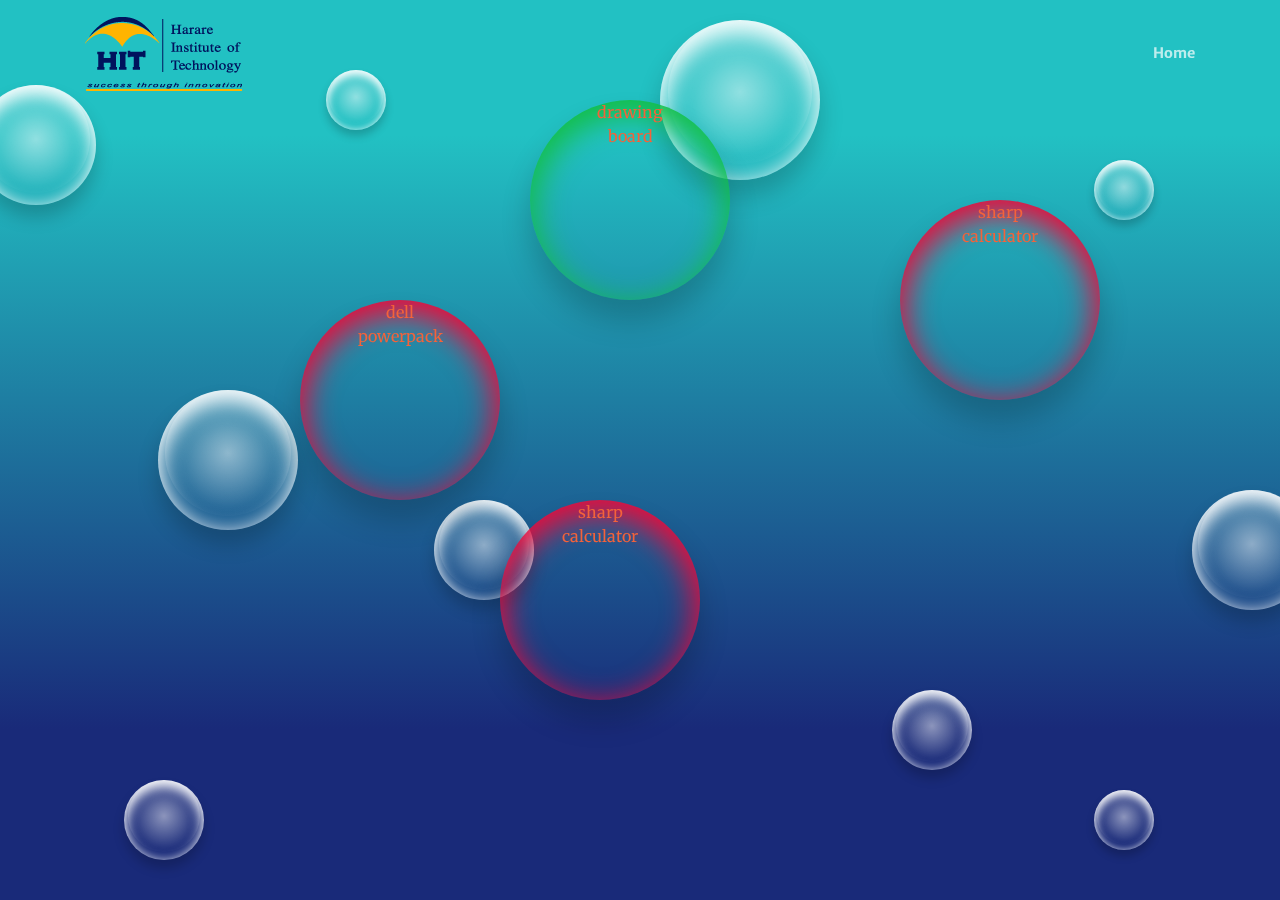
==== lostAndFound.html @ cfe98792 "added lost and found page" ====
<!DOCTYPE html>
<html lang="en">

<head>

	<meta charset="utf-8">
	<meta http-equiv="X-UA-Compatible" content="IE-edge">
	<meta name="viewport" content="width=device-width, initial-scale=1, shrink-to-fit=no">
	<meta name="description" content="Courses Page">
	<meta name="author" content="tatmush">

	<title>Just For Fun</title>

	<!-- favicon -->
	<link rel='icon' href="img/favicon.png" type='image/x-icon'/ >

	<!-- Font Awesome Icons -->
	<link href="vendor/fontawesome-free/css/all.min.css" rel="stylesheet" type="text/css">
	<link href="https://fontawesome.github.io/Font-Awesome/assets/font-awesome/css/font-awesome.css" rel="stylesheet">
	<link rel="stylesheet" href="https://cdnjs.cloudflare.com/ajax/libs/font-awesome/4.7.0/css/font-awesome.min.css">

	<!-- Google Fonts -->
	<link href="https://fonts.googleapis.com/css?family=Merriweather+Sans:400,700" rel="stylesheet">
	<link href='https://fonts.googleapis.com/css?family=Merriweather:400,300,300italic,400italic,700,700italic' rel='stylesheet' type='text/css'>

	<!-- Plugin CSS -->
	<link href="vendor/magnific-popup/magnific-popup.css" rel="stylesheet">

	<!-- Theme CSS - Includes Bootstrap -->
	<link href="css/creative.min.css" rel="stylesheet">
	<link rel="stylesheet" href="css/style.css">
	<link rel="stylesheet" type="text/css" href="css/bubbles.css">

</head>

<body id="page-top" >

	<!-- Navigation -->
	<nav class="navbar navbar-expand-lg navbar-light fixed-top py-3" id="mainNav">
		<div class="container">
			<a class="navbar-image js-scroll-trigger" href="#page-top"><img src="img/HIT_logo.png"></a>
			<a class="navbar-brand js-scroll-trigger" href="#page-top"></a>
			<button class="navbar-toggler navbar-toggler-right" type="button" data-toggle="collapse" data-target="#navbarResponsive" aria-controls="navbarResponsive" aria-expanded="false" aria-label="Toggle navigation">
				<span class="navbar-toggler-icon"></span>
			</button>
			<div class="collapse navbar-collapse" id="navbarResponsive">
				<ul class="navbar-nav ml-auto my-2 my-lg-0">
					<li class="nav-item">
        	  		<a class="nav-link js-scroll-trigger" href="index.html">Home</a>
				</ul>
			</div>
		</div>
	</nav>

	<div class="container h-100">
  		<div class="row h-100 align-items-center justify-content-center text-center">
  			<div class="col-lg-8 align-self-baseline">
  				<div id="background-wrap">
			    	<div id="b1" class="bubble x1"></div>
					    <div class="bubble x2"></div>
					    <div class="bubble x3"></div>
					    <div class="bubble x4"></div>
					    <div class="bubble x5"></div>
					    <div class="bubble x6"></div>
					    <div class="bubble x7"></div>
					    <div class="bubble x8"></div>
					    <div class="bubble x9"></div>
					    <div class="bubble x10"></div>
				</div>

  			</div>

  			<div id="background-wrap1">
  				<div class="bubbleNotFound" style="position: absolute; left: 500px; top: 500px;">
  					<a href="#" data-toggle="modal" data-target="#myModal">sharp<br>calculator</a>
  				</div>

  				<div class="bubbleNotFound" style="position: absolute; left: 300px; top: 300px;">
  					<a href="#" data-toggle="modal" data-target="#myModal1">dell<br>powerpack</a>
  				</div>

  				<div class="bubbleNotFound" style="position: absolute; left: 900px; top: 200px;">
  					<a href="#" data-toggle="modal" data-target="#myModal2">sharp<br>calculator</a>
  				</div>

  				<div class="bubbleFound" style="position: absolute; left: 530px; top: 100px;">
  					<a href="#" data-toggle="modal" data-target="#myModal3">drawing<br>board</a>
  				</div>


			</div>
  		</div>

  		<!-- Modals start here -->
  		<div class="modal fade modalClass" id="myModal" style="background-image: url('balloon-eye-iris.jpg'); background-size: cover;" >
		  <div class="modal-dialog modal-dialog-centered">
		    <div class="modal-content">

		      <!-- Modal Header -->
		      <div class="modal-header">
		        <h4 class="modal-title">Missing sharp calculator</h4>
		        <button type="button" class="close" data-dismiss="modal">&times;</button>
		      </div>

		      <!-- Modal body -->
		      <div class="modal-body">
		        <p>I lost my sharp calculator around the library area</p>
		        <p>If found please call +263 xxx xxx xxx</p>
		      </div>

		      <!-- Modal footer -->
		      <div class="modal-footer">
		        <button type="button" class="btn btn-danger" data-dismiss="modal">Close</button>
		      </div>

		    </div>
		  </div>
		</div>

		<div class="modal fade modalClass" id="myModal1" style="background-image: url('balloon-eye-iris.jpg'); background-size: cover;" >
		  <div class="modal-dialog modal-dialog-centered">
		    <div class="modal-content">

		      <!-- Modal Header -->
		      <div class="modal-header">
		        <h4 class="modal-title">Missing dell powerpack</h4>
		        <button type="button" class="close" data-dismiss="modal">&times;</button>
		      </div>

		      <!-- Modal body -->
		      <div class="modal-body">
		        <p>I lost my dell powerpack around the library area</p>
		        <p>If found please call +263 xxx xxx xxx</p>
		      </div>

		      <!-- Modal footer -->
		      <div class="modal-footer">
		        <button type="button" class="btn btn-danger" data-dismiss="modal">Close</button>
		      </div>

		    </div>
		  </div>
		</div>

		<div class="modal fade modalClass" id="myModal2" style="background-image: url('balloon-eye-iris.jpg'); background-size: cover;" >
		  <div class="modal-dialog modal-dialog-centered">
		    <div class="modal-content">

		      <!-- Modal Header -->
		      <div class="modal-header">
		        <h4 class="modal-title">Missing dell powerpack</h4>
		        <button type="button" class="close" data-dismiss="modal">&times;</button>
		      </div>

		      <!-- Modal body -->
		      <div class="modal-body">
		        <p>I lost my dell powerpack around the library area</p>
		        <p>If found please call +263 xxx xxx xxx</p>
		      </div>

		      <!-- Modal footer -->
		      <div class="modal-footer">
		        <button type="button" class="btn btn-danger" data-dismiss="modal">Close</button>
		      </div>

		    </div>
		  </div>
		</div>

		<div class="modal fade modalClass" id="myModal3" style="background-image: url('balloon-eye-iris.jpg'); background-size: cover;" >
		  <div class="modal-dialog modal-dialog-centered">
		    <div class="modal-content">

		      <!-- Modal Header -->
		      <div class="modal-header">
		        <h4 class="modal-title">Found drawing board</h4>
		        <button type="button" class="close" data-dismiss="modal">&times;</button>
		      </div>

		      <!-- Modal body -->
		      <div class="modal-body">
		        <p>Found a drawing board around the canteen area</p>
		        <p>call +263 xxx xxx xxx</p>
		      </div>

		      <!-- Modal footer -->
		      <div class="modal-footer">
		        <button type="button" class="btn btn-danger" data-dismiss="modal">Close</button>
		      </div>

		    </div>
		  </div>
		</div>


  	</div>


	<!-- <script src="vendor/jquery-easing/jquery.easing.min.js"></script>
	<script src="vendor/bootstrap/js/bootstrap.bundle.min.js"></script>

	<script src="vendor/magnific-popup/jquery.magnific-popup.min.js"></script>
 -->
 	<script src="https://code.jquery.com/jquery-3.2.1.slim.min.js" integrity="sha384-KJ3o2DKtIkvYIK3UENzmM7KCkRr/rE9/Qpg6aAZGJwFDMVNA/GpGFF93hXpG5KkN" crossorigin="anonymous"></script>
	<script src="https://cdnjs.cloudflare.com/ajax/libs/popper.js/1.12.9/umd/popper.min.js" integrity="sha384-ApNbgh9B+Y1QKtv3Rn7W3mgPxhU9K/ScQsAP7hUibX39j7fakFPskvXusvfa0b4Q" crossorigin="anonymous"></script>
	<script src="https://maxcdn.bootstrapcdn.com/bootstrap/4.0.0/js/bootstrap.min.js" integrity="sha384-JZR6Spejh4U02d8jOt6vLEHfe/JQGiRRSQQxSfFWpi1MquVdAyjUar5+76PVCmYl" crossorigin="anonymous"></script>
	<!-- Custom scripts for this template -->
	
	<script>
		$("#menu-toggle").click(function(e) {
		  e.preventDefault();
		  $("#wrapper").toggleClass("toggled");
		});
	</script>
	
</body>

</html>
---- vendor/fontawesome-free/css/all.min.css ----
.fa,.fab,.fal,.far,.fas{-moz-osx-font-smoothing:grayscale;-webkit-font-smoothing:antialiased;display:inline-block;font-style:normal;font-variant:normal;text-rendering:auto;line-height:1}.fa-lg{font-size:1.33333em;line-height:.75em;vertical-align:-.0667em}.fa-xs{font-size:.75em}.fa-sm{font-size:.875em}.fa-1x{font-size:1em}.fa-2x{font-size:2em}.fa-3x{font-size:3em}.fa-4x{font-size:4em}.fa-5x{font-size:5em}.fa-6x{font-size:6em}.fa-7x{font-size:7em}.fa-8x{font-size:8em}.fa-9x{font-size:9em}.fa-10x{font-size:10em}.fa-fw{text-align:center;width:1.25em}.fa-ul{list-style-type:none;margin-left:2.5em;padding-left:0}.fa-ul>li{position:relative}.fa-li{left:-2em;position:absolute;text-align:center;width:2em;line-height:inherit}.fa-border{border:.08em solid #eee;border-radius:.1em;padding:.2em .25em .15em}.fa-pull-left{float:left}.fa-pull-right{float:right}.fa.fa-pull-left,.fab.fa-pull-left,.fal.fa-pull-left,.far.fa-pull-left,.fas.fa-pull-left{margin-right:.3em}.fa.fa-pull-right,.fab.fa-pull-right,.fal.fa-pull-right,.far.fa-pull-right,.fas.fa-pull-right{margin-left:.3em}.fa-spin{animation:fa-spin 2s infinite linear}.fa-pulse{animation:fa-spin 1s infinite steps(8)}@keyframes fa-spin{0%{transform:rotate(0deg)}to{transform:rotate(1turn)}}.fa-rotate-90{-ms-filter:"progid:DXImageTransform.Microsoft.BasicImage(rotation=1)";transform:rotate(90deg)}.fa-rotate-180{-ms-filter:"progid:DXImageTransform.Microsoft.BasicImage(rotation=2)";transform:rotate(180deg)}.fa-rotate-270{-ms-filter:"progid:DXImageTransform.Microsoft.BasicImage(rotation=3)";transform:rotate(270deg)}.fa-flip-horizontal{-ms-filter:"progid:DXImageTransform.Microsoft.BasicImage(rotation=0, mirror=1)";transform:scaleX(-1)}.fa-flip-vertical{transform:scaleY(-1)}.fa-flip-both,.fa-flip-horizontal.fa-flip-vertical,.fa-flip-vertical{-ms-filter:"progid:DXImageTransform.Microsoft.BasicImage(rotation=2, mirror=1)"}.fa-flip-both,.fa-flip-horizontal.fa-flip-vertical{transform:scale(-1)}:root .fa-flip-both,:root .fa-flip-horizontal,:root .fa-flip-vertical,:root .fa-rotate-90,:root .fa-rotate-180,:root .fa-rotate-270{filter:none}.fa-stack{display:inline-block;height:2em;line-height:2em;position:relative;vertical-align:middle;width:2.5em}.fa-stack-1x,.fa-stack-2x{left:0;position:absolute;text-align:center;width:100%}.fa-stack-1x{line-height:inherit}.fa-stack-2x{font-size:2em}.fa-inverse{color:#fff}.fa-500px:before{content:"\f26e"}.fa-accessible-icon:before{content:"\f368"}.fa-accusoft:before{content:"\f369"}.fa-acquisitions-incorporated:before{content:"\f6af"}.fa-ad:before{content:"\f641"}.fa-address-book:before{content:"\f2b9"}.fa-address-card:before{content:"\f2bb"}.fa-adjust:before{content:"\f042"}.fa-adn:before{content:"\f170"}.fa-adobe:before{content:"\f778"}.fa-adversal:before{content:"\f36a"}.fa-affiliatetheme:before{content:"\f36b"}.fa-air-freshener:before{content:"\f5d0"}.fa-algolia:before{content:"\f36c"}.fa-align-center:before{content:"\f037"}.fa-align-justify:before{content:"\f039"}.fa-align-left:before{content:"\f036"}.fa-align-right:before{content:"\f038"}.fa-alipay:before{content:"\f642"}.fa-allergies:before{content:"\f461"}.fa-amazon:before{content:"\f270"}.fa-amazon-pay:before{content:"\f42c"}.fa-ambulance:before{content:"\f0f9"}.fa-american-sign-language-interpreting:before{content:"\f2a3"}.fa-amilia:before{content:"\f36d"}.fa-anchor:before{content:"\f13d"}.fa-android:before{content:"\f17b"}.fa-angellist:before{content:"\f209"}.fa-angle-double-down:before{content:"\f103"}.fa-angle-double-left:before{content:"\f100"}.fa-angle-double-right:before{content:"\f101"}.fa-angle-double-up:before{content:"\f102"}.fa-angle-down:before{content:"\f107"}.fa-angle-left:before{content:"\f104"}.fa-angle-right:before{content:"\f105"}.fa-angle-up:before{content:"\f106"}.fa-angry:before{content:"\f556"}.fa-angrycreative:before{content:"\f36e"}.fa-angular:before{content:"\f420"}.fa-ankh:before{content:"\f644"}.fa-app-store:before{content:"\f36f"}.fa-app-store-ios:before{content:"\f370"}.fa-apper:before{content:"\f371"}.fa-apple:before{content:"\f179"}.fa-apple-alt:before{content:"\f5d1"}.fa-apple-pay:before{content:"\f415"}.fa-archive:before{content:"\f187"}.fa-archway:before{content:"\f557"}.fa-arrow-alt-circle-down:before{content:"\f358"}.fa-arrow-alt-circle-left:before{content:"\f359"}.fa-arrow-alt-circle-right:before{content:"\f35a"}.fa-arrow-alt-circle-up:before{content:"\f35b"}.fa-arrow-circle-down:before{content:"\f0ab"}.fa-arrow-circle-left:before{content:"\f0a8"}.fa-arrow-circle-right:before{content:"\f0a9"}.fa-arrow-circle-up:before{content:"\f0aa"}.fa-arrow-down:before{content:"\f063"}.fa-arrow-left:before{content:"\f060"}.fa-arrow-right:before{content:"\f061"}.fa-arrow-up:before{content:"\f062"}.fa-arrows-alt:before{content:"\f0b2"}.fa-arrows-alt-h:before{content:"\f337"}.fa-arrows-alt-v:before{content:"\f338"}.fa-artstation:before{content:"\f77a"}.fa-assistive-listening-systems:before{content:"\f2a2"}.fa-asterisk:before{content:"\f069"}.fa-asymmetrik:before{content:"\f372"}.fa-at:before{content:"\f1fa"}.fa-atlas:before{content:"\f558"}.fa-atlassian:before{content:"\f77b"}.fa-atom:before{content:"\f5d2"}.fa-audible:before{content:"\f373"}.fa-audio-description:before{content:"\f29e"}.fa-autoprefixer:before{content:"\f41c"}.fa-avianex:before{content:"\f374"}.fa-aviato:before{content:"\f421"}.fa-award:before{content:"\f559"}.fa-aws:before{content:"\f375"}.fa-baby:before{content:"\f77c"}.fa-baby-carriage:before{content:"\f77d"}.fa-backspace:before{content:"\f55a"}.fa-backward:before{content:"\f04a"}.fa-bacon:before{content:"\f7e5"}.fa-balance-scale:before{content:"\f24e"}.fa-ban:before{content:"\f05e"}.fa-band-aid:before{content:"\f462"}.fa-bandcamp:before{content:"\f2d5"}.fa-barcode:before{content:"\f02a"}.fa-bars:before{content:"\f0c9"}.fa-baseball-ball:before{content:"\f433"}.fa-basketball-ball:before{content:"\f434"}.fa-bath:before{content:"\f2cd"}.fa-battery-empty:before{content:"\f244"}.fa-battery-full:before{content:"\f240"}.fa-battery-half:before{content:"\f242"}.fa-battery-quarter:before{content:"\f243"}.fa-battery-three-quarters:before{content:"\f241"}.fa-bed:before{content:"\f236"}.fa-beer:before{content:"\f0fc"}.fa-behance:before{content:"\f1b4"}.fa-behance-square:before{content:"\f1b5"}.fa-bell:before{content:"\f0f3"}.fa-bell-slash:before{content:"\f1f6"}.fa-bezier-curve:before{content:"\f55b"}.fa-bible:before{content:"\f647"}.fa-bicycle:before{content:"\f206"}.fa-bimobject:before{content:"\f378"}.fa-binoculars:before{content:"\f1e5"}.fa-biohazard:before{content:"\f780"}.fa-birthday-cake:before{content:"\f1fd"}.fa-bitbucket:before{content:"\f171"}.fa-bitcoin:before{content:"\f379"}.fa-bity:before{content:"\f37a"}.fa-black-tie:before{content:"\f27e"}.fa-blackberry:before{content:"\f37b"}.fa-blender:before{content:"\f517"}.fa-blender-phone:before{content:"\f6b6"}.fa-blind:before{content:"\f29d"}.fa-blog:before{content:"\f781"}.fa-blogger:before{content:"\f37c"}.fa-blogger-b:before{content:"\f37d"}.fa-bluetooth:before{content:"\f293"}.fa-bluetooth-b:before{content:"\f294"}.fa-bold:before{content:"\f032"}.fa-bolt:before{content:"\f0e7"}.fa-bomb:before{content:"\f1e2"}.fa-bone:before{content:"\f5d7"}.fa-bong:before{content:"\f55c"}.fa-book:before{content:"\f02d"}.fa-book-dead:before{content:"\f6b7"}.fa-book-medical:before{content:"\f7e6"}.fa-book-open:before{content:"\f518"}.fa-book-reader:before{content:"\f5da"}.fa-bookmark:before{content:"\f02e"}.fa-bowling-ball:before{content:"\f436"}.fa-box:before{content:"\f466"}.fa-box-open:before{content:"\f49e"}.fa-boxes:before{content:"\f468"}.fa-braille:before{content:"\f2a1"}.fa-brain:before{content:"\f5dc"}.fa-bread-slice:before{content:"\f7ec"}.fa-briefcase:before{content:"\f0b1"}.fa-briefcase-medical:before{content:"\f469"}.fa-broadcast-tower:before{content:"\f519"}.fa-broom:before{content:"\f51a"}.fa-brush:before{content:"\f55d"}.fa-btc:before{content:"\f15a"}.fa-bug:before{content:"\f188"}.fa-building:before{content:"\f1ad"}.fa-bullhorn:before{content:"\f0a1"}.fa-bullseye:before{content:"\f140"}.fa-burn:before{content:"\f46a"}.fa-buromobelexperte:before{content:"\f37f"}.fa-bus:before{content:"\f207"}.fa-bus-alt:before{content:"\f55e"}.fa-business-time:before{content:"\f64a"}.fa-buysellads:before{content:"\f20d"}.fa-calculator:before{content:"\f1ec"}.fa-calendar:before{content:"\f133"}.fa-calendar-alt:before{content:"\f073"}.fa-calendar-check:before{content:"\f274"}.fa-calendar-day:before{content:"\f783"}.fa-calendar-minus:before{content:"\f272"}.fa-calendar-plus:before{content:"\f271"}.fa-calendar-times:before{content:"\f273"}.fa-calendar-week:before{content:"\f784"}.fa-camera:before{content:"\f030"}.fa-camera-retro:before{content:"\f083"}.fa-campground:before{content:"\f6bb"}.fa-canadian-maple-leaf:before{content:"\f785"}.fa-candy-cane:before{content:"\f786"}.fa-cannabis:before{content:"\f55f"}.fa-capsules:before{content:"\f46b"}.fa-car:before{content:"\f1b9"}.fa-car-alt:before{content:"\f5de"}.fa-car-battery:before{content:"\f5df"}.fa-car-crash:before{content:"\f5e1"}.fa-car-side:before{content:"\f5e4"}.fa-caret-down:before{content:"\f0d7"}.fa-caret-left:before{content:"\f0d9"}.fa-caret-right:before{content:"\f0da"}.fa-caret-square-down:before{content:"\f150"}.fa-caret-square-left:before{content:"\f191"}.fa-caret-square-right:before{content:"\f152"}.fa-caret-square-up:before{content:"\f151"}.fa-caret-up:before{content:"\f0d8"}.fa-carrot:before{content:"\f787"}.fa-cart-arrow-down:before{content:"\f218"}.fa-cart-plus:before{content:"\f217"}.fa-cash-register:before{content:"\f788"}.fa-cat:before{content:"\f6be"}.fa-cc-amazon-pay:before{content:"\f42d"}.fa-cc-amex:before{content:"\f1f3"}.fa-cc-apple-pay:before{content:"\f416"}.fa-cc-diners-club:before{content:"\f24c"}.fa-cc-discover:before{content:"\f1f2"}.fa-cc-jcb:before{content:"\f24b"}.fa-cc-mastercard:before{content:"\f1f1"}.fa-cc-paypal:before{content:"\f1f4"}.fa-cc-stripe:before{content:"\f1f5"}.fa-cc-visa:before{content:"\f1f0"}.fa-centercode:before{content:"\f380"}.fa-centos:before{content:"\f789"}.fa-certificate:before{content:"\f0a3"}.fa-chair:before{content:"\f6c0"}.fa-chalkboard:before{content:"\f51b"}.fa-chalkboard-teacher:before{content:"\f51c"}.fa-charging-station:before{content:"\f5e7"}.fa-chart-area:before{content:"\f1fe"}.fa-chart-bar:before{content:"\f080"}.fa-chart-line:before{content:"\f201"}.fa-chart-pie:before{content:"\f200"}.fa-check:before{content:"\f00c"}.fa-check-circle:before{content:"\f058"}.fa-check-double:before{content:"\f560"}.fa-check-square:before{content:"\f14a"}.fa-cheese:before{content:"\f7ef"}.fa-chess:before{content:"\f439"}.fa-chess-bishop:before{content:"\f43a"}.fa-chess-board:before{content:"\f43c"}.fa-chess-king:before{content:"\f43f"}.fa-chess-knight:before{content:"\f441"}.fa-chess-pawn:before{content:"\f443"}.fa-chess-queen:before{content:"\f445"}.fa-chess-rook:before{content:"\f447"}.fa-chevron-circle-down:before{content:"\f13a"}.fa-chevron-circle-left:before{content:"\f137"}.fa-chevron-circle-right:before{content:"\f138"}.fa-chevron-circle-up:before{content:"\f139"}.fa-chevron-down:before{content:"\f078"}.fa-chevron-left:before{content:"\f053"}.fa-chevron-right:before{content:"\f054"}.fa-chevron-up:before{content:"\f077"}.fa-child:before{content:"\f1ae"}.fa-chrome:before{content:"\f268"}.fa-church:before{content:"\f51d"}.fa-circle:before{content:"\f111"}.fa-circle-notch:before{content:"\f1ce"}.fa-city:before{content:"\f64f"}.fa-clinic-medical:before{content:"\f7f2"}.fa-clipboard:before{content:"\f328"}.fa-clipboard-check:before{content:"\f46c"}.fa-clipboard-list:before{content:"\f46d"}.fa-clock:before{content:"\f017"}.fa-clone:before{content:"\f24d"}.fa-closed-captioning:before{content:"\f20a"}.fa-cloud:before{content:"\f0c2"}.fa-cloud-download-alt:before{content:"\f381"}.fa-cloud-meatball:before{content:"\f73b"}.fa-cloud-moon:before{content:"\f6c3"}.fa-cloud-moon-rain:before{content:"\f73c"}.fa-cloud-rain:before{content:"\f73d"}.fa-cloud-showers-heavy:before{content:"\f740"}.fa-cloud-sun:before{content:"\f6c4"}.fa-cloud-sun-rain:before{content:"\f743"}.fa-cloud-upload-alt:before{content:"\f382"}.fa-cloudscale:before{content:"\f383"}.fa-cloudsmith:before{content:"\f384"}.fa-cloudversify:before{content:"\f385"}.fa-cocktail:before{content:"\f561"}.fa-code:before{content:"\f121"}.fa-code-branch:before{content:"\f126"}.fa-codepen:before{content:"\f1cb"}.fa-codiepie:before{content:"\f284"}.fa-coffee:before{content:"\f0f4"}.fa-cog:before{content:"\f013"}.fa-cogs:before{content:"\f085"}.fa-coins:before{content:"\f51e"}.fa-columns:before{content:"\f0db"}.fa-comment:before{content:"\f075"}.fa-comment-alt:before{content:"\f27a"}.fa-comment-dollar:before{content:"\f651"}.fa-comment-dots:before{content:"\f4ad"}.fa-comment-medical:before{content:"\f7f5"}.fa-comment-slash:before{content:"\f4b3"}.fa-comments:before{content:"\f086"}.fa-comments-dollar:before{content:"\f653"}.fa-compact-disc:before{content:"\f51f"}.fa-compass:before{content:"\f14e"}.fa-compress:before{content:"\f066"}.fa-compress-arrows-alt:before{content:"\f78c"}.fa-concierge-bell:before{content:"\f562"}.fa-confluence:before{content:"\f78d"}.fa-connectdevelop:before{content:"\f20e"}.fa-contao:before{content:"\f26d"}.fa-cookie:before{content:"\f563"}.fa-cookie-bite:before{content:"\f564"}.fa-copy:before{content:"\f0c5"}.fa-copyright:before{content:"\f1f9"}.fa-couch:before{content:"\f4b8"}.fa-cpanel:before{content:"\f388"}.fa-creative-commons:before{content:"\f25e"}.fa-creative-commons-by:before{content:"\f4e7"}.fa-creative-commons-nc:before{content:"\f4e8"}.fa-creative-commons-nc-eu:before{content:"\f4e9"}.fa-creative-commons-nc-jp:before{content:"\f4ea"}.fa-creative-commons-nd:before{content:"\f4eb"}.fa-creative-commons-pd:before{content:"\f4ec"}.fa-creative-commons-pd-alt:before{content:"\f4ed"}.fa-creative-commons-remix:before{content:"\f4ee"}.fa-creative-commons-sa:before{content:"\f4ef"}.fa-creative-commons-sampling:before{content:"\f4f0"}.fa-creative-commons-sampling-plus:before{content:"\f4f1"}.fa-creative-commons-share:before{content:"\f4f2"}.fa-creative-commons-zero:before{content:"\f4f3"}.fa-credit-card:before{content:"\f09d"}.fa-critical-role:before{content:"\f6c9"}.fa-crop:before{content:"\f125"}.fa-crop-alt:before{content:"\f565"}.fa-cross:before{content:"\f654"}.fa-crosshairs:before{content:"\f05b"}.fa-crow:before{content:"\f520"}.fa-crown:before{content:"\f521"}.fa-crutch:before{content:"\f7f7"}.fa-css3:before{content:"\f13c"}.fa-css3-alt:before{content:"\f38b"}.fa-cube:before{content:"\f1b2"}.fa-cubes:before{content:"\f1b3"}.fa-cut:before{content:"\f0c4"}.fa-cuttlefish:before{content:"\f38c"}.fa-d-and-d:before{content:"\f38d"}.fa-d-and-d-beyond:before{content:"\f6ca"}.fa-dashcube:before{content:"\f210"}.fa-database:before{content:"\f1c0"}.fa-deaf:before{content:"\f2a4"}.fa-delicious:before{content:"\f1a5"}.fa-democrat:before{content:"\f747"}.fa-deploydog:before{content:"\f38e"}.fa-deskpro:before{content:"\f38f"}.fa-desktop:before{content:"\f108"}.fa-dev:before{content:"\f6cc"}.fa-deviantart:before{content:"\f1bd"}.fa-dharmachakra:before{content:"\f655"}.fa-dhl:before{content:"\f790"}.fa-diagnoses:before{content:"\f470"}.fa-diaspora:before{content:"\f791"}.fa-dice:before{content:"\f522"}.fa-dice-d20:before{content:"\f6cf"}.fa-dice-d6:before{content:"\f6d1"}.fa-dice-five:before{content:"\f523"}.fa-dice-four:before{content:"\f524"}.fa-dice-one:before{content:"\f525"}.fa-dice-six:before{content:"\f526"}.fa-dice-three:before{content:"\f527"}.fa-dice-two:before{content:"\f528"}.fa-digg:before{content:"\f1a6"}.fa-digital-ocean:before{content:"\f391"}.fa-digital-tachograph:before{content:"\f566"}.fa-directions:before{content:"\f5eb"}.fa-discord:before{content:"\f392"}.fa-discourse:before{content:"\f393"}.fa-divide:before{content:"\f529"}.fa-dizzy:before{content:"\f567"}.fa-dna:before{content:"\f471"}.fa-dochub:before{content:"\f394"}.fa-docker:before{content:"\f395"}.fa-dog:before{content:"\f6d3"}.fa-dollar-sign:before{content:"\f155"}.fa-dolly:before{content:"\f472"}.fa-dolly-flatbed:before{content:"\f474"}.fa-donate:before{content:"\f4b9"}.fa-door-closed:before{content:"\f52a"}.fa-door-open:before{content:"\f52b"}.fa-dot-circle:before{content:"\f192"}.fa-dove:before{content:"\f4ba"}.fa-download:before{content:"\f019"}.fa-draft2digital:before{content:"\f396"}.fa-drafting-compass:before{content:"\f568"}.fa-dragon:before{content:"\f6d5"}.fa-draw-polygon:before{content:"\f5ee"}.fa-dribbble:before{content:"\f17d"}.fa-dribbble-square:before{content:"\f397"}.fa-dropbox:before{content:"\f16b"}.fa-drum:before{content:"\f569"}.fa-drum-steelpan:before{content:"\f56a"}.fa-drumstick-bite:before{content:"\f6d7"}.fa-drupal:before{content:"\f1a9"}.fa-dumbbell:before{content:"\f44b"}.fa-dumpster:before{content:"\f793"}.fa-dumpster-fire:before{content:"\f794"}.fa-dungeon:before{content:"\f6d9"}.fa-dyalog:before{content:"\f399"}.fa-earlybirds:before{content:"\f39a"}.fa-ebay:before{content:"\f4f4"}.fa-edge:before{content:"\f282"}.fa-edit:before{content:"\f044"}.fa-egg:before{content:"\f7fb"}.fa-eject:before{content:"\f052"}.fa-elementor:before{content:"\f430"}.fa-ellipsis-h:before{content:"\f141"}.fa-ellipsis-v:before{content:"\f142"}.fa-ello:before{content:"\f5f1"}.fa-ember:before{content:"\f423"}.fa-empire:before{content:"\f1d1"}.fa-envelope:before{content:"\f0e0"}.fa-envelope-open:before{content:"\f2b6"}.fa-envelope-open-text:before{content:"\f658"}.fa-envelope-square:before{content:"\f199"}.fa-envira:before{content:"\f299"}.fa-equals:before{content:"\f52c"}.fa-eraser:before{content:"\f12d"}.fa-erlang:before{content:"\f39d"}.fa-ethereum:before{content:"\f42e"}.fa-ethernet:before{content:"\f796"}.fa-etsy:before{content:"\f2d7"}.fa-euro-sign:before{content:"\f153"}.fa-exchange-alt:before{content:"\f362"}.fa-exclamation:before{content:"\f12a"}.fa-exclamation-circle:before{content:"\f06a"}.fa-exclamation-triangle:before{content:"\f071"}.fa-expand:before{content:"\f065"}.fa-expand-arrows-alt:before{content:"\f31e"}.fa-expeditedssl:before{content:"\f23e"}.fa-external-link-alt:before{content:"\f35d"}.fa-external-link-square-alt:before{content:"\f360"}.fa-eye:before{content:"\f06e"}.fa-eye-dropper:before{content:"\f1fb"}.fa-eye-slash:before{content:"\f070"}.fa-facebook:before{content:"\f09a"}.fa-facebook-f:before{content:"\f39e"}.fa-facebook-messenger:before{content:"\f39f"}.fa-facebook-square:before{content:"\f082"}.fa-fantasy-flight-games:before{content:"\f6dc"}.fa-fast-backward:before{content:"\f049"}.fa-fast-forward:before{content:"\f050"}.fa-fax:before{content:"\f1ac"}.fa-feather:before{content:"\f52d"}.fa-feather-alt:before{content:"\f56b"}.fa-fedex:before{content:"\f797"}.fa-fedora:before{content:"\f798"}.fa-female:before{content:"\f182"}.fa-fighter-jet:before{content:"\f0fb"}.fa-figma:before{content:"\f799"}.fa-file:before{content:"\f15b"}.fa-file-alt:before{content:"\f15c"}.fa-file-archive:before{content:"\f1c6"}.fa-file-audio:before{content:"\f1c7"}.fa-file-code:before{content:"\f1c9"}.fa-file-contract:before{content:"\f56c"}.fa-file-csv:before{content:"\f6dd"}.fa-file-download:before{content:"\f56d"}.fa-file-excel:before{content:"\f1c3"}.fa-file-export:before{content:"\f56e"}.fa-file-image:before{content:"\f1c5"}.fa-file-import:before{content:"\f56f"}.fa-file-invoice:before{content:"\f570"}.fa-file-invoice-dollar:before{content:"\f571"}.fa-file-medical:before{content:"\f477"}.fa-file-medical-alt:before{content:"\f478"}.fa-file-pdf:before{content:"\f1c1"}.fa-file-powerpoint:before{content:"\f1c4"}.fa-file-prescription:before{content:"\f572"}.fa-file-signature:before{content:"\f573"}.fa-file-upload:before{content:"\f574"}.fa-file-video:before{content:"\f1c8"}.fa-file-word:before{content:"\f1c2"}.fa-fill:before{content:"\f575"}.fa-fill-drip:before{content:"\f576"}.fa-film:before{content:"\f008"}.fa-filter:before{content:"\f0b0"}.fa-fingerprint:before{content:"\f577"}.fa-fire:before{content:"\f06d"}.fa-fire-alt:before{content:"\f7e4"}.fa-fire-extinguisher:before{content:"\f134"}.fa-firefox:before{content:"\f269"}.fa-first-aid:before{content:"\f479"}.fa-first-order:before{content:"\f2b0"}.fa-first-order-alt:before{content:"\f50a"}.fa-firstdraft:before{content:"\f3a1"}.fa-fish:before{content:"\f578"}.fa-fist-raised:before{content:"\f6de"}.fa-flag:before{content:"\f024"}.fa-flag-checkered:before{content:"\f11e"}.fa-flag-usa:before{content:"\f74d"}.fa-flask:before{content:"\f0c3"}.fa-flickr:before{content:"\f16e"}.fa-flipboard:before{content:"\f44d"}.fa-flushed:before{content:"\f579"}.fa-fly:before{content:"\f417"}.fa-folder:before{content:"\f07b"}.fa-folder-minus:before{content:"\f65d"}.fa-folder-open:before{content:"\f07c"}.fa-folder-plus:before{content:"\f65e"}.fa-font:before{content:"\f031"}.fa-font-awesome:before{content:"\f2b4"}.fa-font-awesome-alt:before{content:"\f35c"}.fa-font-awesome-flag:before{content:"\f425"}.fa-font-awesome-logo-full:before{content:"\f4e6"}.fa-fonticons:before{content:"\f280"}.fa-fonticons-fi:before{content:"\f3a2"}.fa-football-ball:before{content:"\f44e"}.fa-fort-awesome:before{content:"\f286"}.fa-fort-awesome-alt:before{content:"\f3a3"}.fa-forumbee:before{content:"\f211"}.fa-forward:before{content:"\f04e"}.fa-foursquare:before{content:"\f180"}.fa-free-code-camp:before{content:"\f2c5"}.fa-freebsd:before{content:"\f3a4"}.fa-frog:before{content:"\f52e"}.fa-frown:before{content:"\f119"}.fa-frown-open:before{content:"\f57a"}.fa-fulcrum:before{content:"\f50b"}.fa-funnel-dollar:before{content:"\f662"}.fa-futbol:before{content:"\f1e3"}.fa-galactic-republic:before{content:"\f50c"}.fa-galactic-senate:before{content:"\f50d"}.fa-gamepad:before{content:"\f11b"}.fa-gas-pump:before{content:"\f52f"}.fa-gavel:before{content:"\f0e3"}.fa-gem:before{content:"\f3a5"}.fa-genderless:before{content:"\f22d"}.fa-get-pocket:before{content:"\f265"}.fa-gg:before{content:"\f260"}.fa-gg-circle:before{content:"\f261"}.fa-ghost:before{content:"\f6e2"}.fa-gift:before{content:"\f06b"}.fa-gifts:before{content:"\f79c"}.fa-git:before{content:"\f1d3"}.fa-git-square:before{content:"\f1d2"}.fa-github:before{content:"\f09b"}.fa-github-alt:before{content:"\f113"}.fa-github-square:before{content:"\f092"}.fa-gitkraken:before{content:"\f3a6"}.fa-gitlab:before{content:"\f296"}.fa-gitter:before{content:"\f426"}.fa-glass-cheers:before{content:"\f79f"}.fa-glass-martini:before{content:"\f000"}.fa-glass-martini-alt:before{content:"\f57b"}.fa-glass-whiskey:before{content:"\f7a0"}.fa-glasses:before{content:"\f530"}.fa-glide:before{content:"\f2a5"}.fa-glide-g:before{content:"\f2a6"}.fa-globe:before{content:"\f0ac"}.fa-globe-africa:before{content:"\f57c"}.fa-globe-americas:before{content:"\f57d"}.fa-globe-asia:before{content:"\f57e"}.fa-globe-europe:before{content:"\f7a2"}.fa-gofore:before{content:"\f3a7"}.fa-golf-ball:before{content:"\f450"}.fa-goodreads:before{content:"\f3a8"}.fa-goodreads-g:before{content:"\f3a9"}.fa-google:before{content:"\f1a0"}.fa-google-drive:before{content:"\f3aa"}.fa-google-play:before{content:"\f3ab"}.fa-google-plus:before{content:"\f2b3"}.fa-google-plus-g:before{content:"\f0d5"}.fa-google-plus-square:before{content:"\f0d4"}.fa-google-wallet:before{content:"\f1ee"}.fa-gopuram:before{content:"\f664"}.fa-graduation-cap:before{content:"\f19d"}.fa-gratipay:before{content:"\f184"}.fa-grav:before{content:"\f2d6"}.fa-greater-than:before{content:"\f531"}.fa-greater-than-equal:before{content:"\f532"}.fa-grimace:before{content:"\f57f"}.fa-grin:before{content:"\f580"}.fa-grin-alt:before{content:"\f581"}.fa-grin-beam:before{content:"\f582"}.fa-grin-beam-sweat:before{content:"\f583"}.fa-grin-hearts:before{content:"\f584"}.fa-grin-squint:before{content:"\f585"}.fa-grin-squint-tears:before{content:"\f586"}.fa-grin-stars:before{content:"\f587"}.fa-grin-tears:before{content:"\f588"}.fa-grin-tongue:before{content:"\f589"}.fa-grin-tongue-squint:before{content:"\f58a"}.fa-grin-tongue-wink:before{content:"\f58b"}.fa-grin-wink:before{content:"\f58c"}.fa-grip-horizontal:before{content:"\f58d"}.fa-grip-lines:before{content:"\f7a4"}.fa-grip-lines-vertical:before{content:"\f7a5"}.fa-grip-vertical:before{content:"\f58e"}.fa-gripfire:before{content:"\f3ac"}.fa-grunt:before{content:"\f3ad"}.fa-guitar:before{content:"\f7a6"}.fa-gulp:before{content:"\f3ae"}.fa-h-square:before{content:"\f0fd"}.fa-hacker-news:before{content:"\f1d4"}.fa-hacker-news-square:before{content:"\f3af"}.fa-hackerrank:before{content:"\f5f7"}.fa-hamburger:before{content:"\f805"}.fa-hammer:before{content:"\f6e3"}.fa-hamsa:before{content:"\f665"}.fa-hand-holding:before{content:"\f4bd"}.fa-hand-holding-heart:before{content:"\f4be"}.fa-hand-holding-usd:before{content:"\f4c0"}.fa-hand-lizard:before{content:"\f258"}.fa-hand-middle-finger:before{content:"\f806"}.fa-hand-paper:before{content:"\f256"}.fa-hand-peace:before{content:"\f25b"}.fa-hand-point-down:before{content:"\f0a7"}.fa-hand-point-left:before{content:"\f0a5"}.fa-hand-point-right:before{content:"\f0a4"}.fa-hand-point-up:before{content:"\f0a6"}.fa-hand-pointer:before{content:"\f25a"}.fa-hand-rock:before{content:"\f255"}.fa-hand-scissors:before{content:"\f257"}.fa-hand-spock:before{content:"\f259"}.fa-hands:before{content:"\f4c2"}.fa-hands-helping:before{content:"\f4c4"}.fa-handshake:before{content:"\f2b5"}.fa-hanukiah:before{content:"\f6e6"}.fa-hard-hat:before{content:"\f807"}.fa-hashtag:before{content:"\f292"}.fa-hat-wizard:before{content:"\f6e8"}.fa-haykal:before{content:"\f666"}.fa-hdd:before{content:"\f0a0"}.fa-heading:before{content:"\f1dc"}.fa-headphones:before{content:"\f025"}.fa-headphones-alt:before{content:"\f58f"}.fa-headset:before{content:"\f590"}.fa-heart:before{content:"\f004"}.fa-heart-broken:before{content:"\f7a9"}.fa-heartbeat:before{content:"\f21e"}.fa-helicopter:before{content:"\f533"}.fa-highlighter:before{content:"\f591"}.fa-hiking:before{content:"\f6ec"}.fa-hippo:before{content:"\f6ed"}.fa-hips:before{content:"\f452"}.fa-hire-a-helper:before{content:"\f3b0"}.fa-history:before{content:"\f1da"}.fa-hockey-puck:before{content:"\f453"}.fa-holly-berry:before{content:"\f7aa"}.fa-home:before{content:"\f015"}.fa-hooli:before{content:"\f427"}.fa-hornbill:before{content:"\f592"}.fa-horse:before{content:"\f6f0"}.fa-horse-head:before{content:"\f7ab"}.fa-hospital:before{content:"\f0f8"}.fa-hospital-alt:before{content:"\f47d"}.fa-hospital-symbol:before{content:"\f47e"}.fa-hot-tub:before{content:"\f593"}.fa-hotdog:before{content:"\f80f"}.fa-hotel:before{content:"\f594"}.fa-hotjar:before{content:"\f3b1"}.fa-hourglass:before{content:"\f254"}.fa-hourglass-end:before{content:"\f253"}.fa-hourglass-half:before{content:"\f252"}.fa-hourglass-start:before{content:"\f251"}.fa-house-damage:before{content:"\f6f1"}.fa-houzz:before{content:"\f27c"}.fa-hryvnia:before{content:"\f6f2"}.fa-html5:before{content:"\f13b"}.fa-hubspot:before{content:"\f3b2"}.fa-i-cursor:before{content:"\f246"}.fa-ice-cream:before{content:"\f810"}.fa-icicles:before{content:"\f7ad"}.fa-id-badge:before{content:"\f2c1"}.fa-id-card:before{content:"\f2c2"}.fa-id-card-alt:before{content:"\f47f"}.fa-igloo:before{content:"\f7ae"}.fa-image:before{content:"\f03e"}.fa-images:before{content:"\f302"}.fa-imdb:before{content:"\f2d8"}.fa-inbox:before{content:"\f01c"}.fa-indent:before{content:"\f03c"}.fa-industry:before{content:"\f275"}.fa-infinity:before{content:"\f534"}.fa-info:before{content:"\f129"}.fa-info-circle:before{content:"\f05a"}.fa-instagram:before{content:"\f16d"}.fa-intercom:before{content:"\f7af"}.fa-internet-explorer:before{content:"\f26b"}.fa-invision:before{content:"\f7b0"}.fa-ioxhost:before{content:"\f208"}.fa-italic:before{content:"\f033"}.fa-itunes:before{content:"\f3b4"}.fa-itunes-note:before{content:"\f3b5"}.fa-java:before{content:"\f4e4"}.fa-jedi:before{content:"\f669"}.fa-jedi-order:before{content:"\f50e"}.fa-jenkins:before{content:"\f3b6"}.fa-jira:before{content:"\f7b1"}.fa-joget:before{content:"\f3b7"}.fa-joint:before{content:"\f595"}.fa-joomla:before{content:"\f1aa"}.fa-journal-whills:before{content:"\f66a"}.fa-js:before{content:"\f3b8"}.fa-js-square:before{content:"\f3b9"}.fa-jsfiddle:before{content:"\f1cc"}.fa-kaaba:before{content:"\f66b"}.fa-kaggle:before{content:"\f5fa"}.fa-key:before{content:"\f084"}.fa-keybase:before{content:"\f4f5"}.fa-keyboard:before{content:"\f11c"}.fa-keycdn:before{content:"\f3ba"}.fa-khanda:before{content:"\f66d"}.fa-kickstarter:before{content:"\f3bb"}.fa-kickstarter-k:before{content:"\f3bc"}.fa-kiss:before{content:"\f596"}.fa-kiss-beam:before{content:"\f597"}.fa-kiss-wink-heart:before{content:"\f598"}.fa-kiwi-bird:before{content:"\f535"}.fa-korvue:before{content:"\f42f"}.fa-landmark:before{content:"\f66f"}.fa-language:before{content:"\f1ab"}.fa-laptop:before{content:"\f109"}.fa-laptop-code:before{content:"\f5fc"}.fa-laptop-medical:before{content:"\f812"}.fa-laravel:before{content:"\f3bd"}.fa-lastfm:before{content:"\f202"}.fa-lastfm-square:before{content:"\f203"}.fa-laugh:before{content:"\f599"}.fa-laugh-beam:before{content:"\f59a"}.fa-laugh-squint:before{content:"\f59b"}.fa-laugh-wink:before{content:"\f59c"}.fa-layer-group:before{content:"\f5fd"}.fa-leaf:before{content:"\f06c"}.fa-leanpub:before{content:"\f212"}.fa-lemon:before{content:"\f094"}.fa-less:before{content:"\f41d"}.fa-less-than:before{content:"\f536"}.fa-less-than-equal:before{content:"\f537"}.fa-level-down-alt:before{content:"\f3be"}.fa-level-up-alt:before{content:"\f3bf"}.fa-life-ring:before{content:"\f1cd"}.fa-lightbulb:before{content:"\f0eb"}.fa-line:before{content:"\f3c0"}.fa-link:before{content:"\f0c1"}.fa-linkedin:before{content:"\f08c"}.fa-linkedin-in:before{content:"\f0e1"}.fa-linode:before{content:"\f2b8"}.fa-linux:before{content:"\f17c"}.fa-lira-sign:before{content:"\f195"}.fa-list:before{content:"\f03a"}.fa-list-alt:before{content:"\f022"}.fa-list-ol:before{content:"\f0cb"}.fa-list-ul:before{content:"\f0ca"}.fa-location-arrow:before{content:"\f124"}.fa-lock:before{content:"\f023"}.fa-lock-open:before{content:"\f3c1"}.fa-long-arrow-alt-down:before{content:"\f309"}.fa-long-arrow-alt-left:before{content:"\f30a"}.fa-long-arrow-alt-right:before{content:"\f30b"}.fa-long-arrow-alt-up:before{content:"\f30c"}.fa-low-vision:before{content:"\f2a8"}.fa-luggage-cart:before{content:"\f59d"}.fa-lyft:before{content:"\f3c3"}.fa-magento:before{content:"\f3c4"}.fa-magic:before{content:"\f0d0"}.fa-magnet:before{content:"\f076"}.fa-mail-bulk:before{content:"\f674"}.fa-mailchimp:before{content:"\f59e"}.fa-male:before{content:"\f183"}.fa-mandalorian:before{content:"\f50f"}.fa-map:before{content:"\f279"}.fa-map-marked:before{content:"\f59f"}.fa-map-marked-alt:before{content:"\f5a0"}.fa-map-marker:before{content:"\f041"}.fa-map-marker-alt:before{content:"\f3c5"}.fa-map-pin:before{content:"\f276"}.fa-map-signs:before{content:"\f277"}.fa-markdown:before{content:"\f60f"}.fa-marker:before{content:"\f5a1"}.fa-mars:before{content:"\f222"}.fa-mars-double:before{content:"\f227"}.fa-mars-stroke:before{content:"\f229"}.fa-mars-stroke-h:before{content:"\f22b"}.fa-mars-stroke-v:before{content:"\f22a"}.fa-mask:before{content:"\f6fa"}.fa-mastodon:before{content:"\f4f6"}.fa-maxcdn:before{content:"\f136"}.fa-medal:before{content:"\f5a2"}.fa-medapps:before{content:"\f3c6"}.fa-medium:before{content:"\f23a"}.fa-medium-m:before{content:"\f3c7"}.fa-medkit:before{content:"\f0fa"}.fa-medrt:before{content:"\f3c8"}.fa-meetup:before{content:"\f2e0"}.fa-megaport:before{content:"\f5a3"}.fa-meh:before{content:"\f11a"}.fa-meh-blank:before{content:"\f5a4"}.fa-meh-rolling-eyes:before{content:"\f5a5"}.fa-memory:before{content:"\f538"}.fa-mendeley:before{content:"\f7b3"}.fa-menorah:before{content:"\f676"}.fa-mercury:before{content:"\f223"}.fa-meteor:before{content:"\f753"}.fa-microchip:before{content:"\f2db"}.fa-microphone:before{content:"\f130"}.fa-microphone-alt:before{content:"\f3c9"}.fa-microphone-alt-slash:before{content:"\f539"}.fa-microphone-slash:before{content:"\f131"}.fa-microscope:before{content:"\f610"}.fa-microsoft:before{content:"\f3ca"}.fa-minus:before{content:"\f068"}.fa-minus-circle:before{content:"\f056"}.fa-minus-square:before{content:"\f146"}.fa-mitten:before{content:"\f7b5"}.fa-mix:before{content:"\f3cb"}.fa-mixcloud:before{content:"\f289"}.fa-mizuni:before{content:"\f3cc"}.fa-mobile:before{content:"\f10b"}.fa-mobile-alt:before{content:"\f3cd"}.fa-modx:before{content:"\f285"}.fa-monero:before{content:"\f3d0"}.fa-money-bill:before{content:"\f0d6"}.fa-money-bill-alt:before{content:"\f3d1"}.fa-money-bill-wave:before{content:"\f53a"}.fa-money-bill-wave-alt:before{content:"\f53b"}.fa-money-check:before{content:"\f53c"}.fa-money-check-alt:before{content:"\f53d"}.fa-monument:before{content:"\f5a6"}.fa-moon:before{content:"\f186"}.fa-mortar-pestle:before{content:"\f5a7"}.fa-mosque:before{content:"\f678"}.fa-motorcycle:before{content:"\f21c"}.fa-mountain:before{content:"\f6fc"}.fa-mouse-pointer:before{content:"\f245"}.fa-mug-hot:before{content:"\f7b6"}.fa-music:before{content:"\f001"}.fa-napster:before{content:"\f3d2"}.fa-neos:before{content:"\f612"}.fa-network-wired:before{content:"\f6ff"}.fa-neuter:before{content:"\f22c"}.fa-newspaper:before{content:"\f1ea"}.fa-nimblr:before{content:"\f5a8"}.fa-nintendo-switch:before{content:"\f418"}.fa-node:before{content:"\f419"}.fa-node-js:before{content:"\f3d3"}.fa-not-equal:before{content:"\f53e"}.fa-notes-medical:before{content:"\f481"}.fa-npm:before{content:"\f3d4"}.fa-ns8:before{content:"\f3d5"}.fa-nutritionix:before{content:"\f3d6"}.fa-object-group:before{content:"\f247"}.fa-object-ungroup:before{content:"\f248"}.fa-odnoklassniki:before{content:"\f263"}.fa-odnoklassniki-square:before{content:"\f264"}.fa-oil-can:before{content:"\f613"}.fa-old-republic:before{content:"\f510"}.fa-om:before{content:"\f679"}.fa-opencart:before{content:"\f23d"}.fa-openid:before{content:"\f19b"}.fa-opera:before{content:"\f26a"}.fa-optin-monster:before{content:"\f23c"}.fa-osi:before{content:"\f41a"}.fa-otter:before{content:"\f700"}.fa-outdent:before{content:"\f03b"}.fa-page4:before{content:"\f3d7"}.fa-pagelines:before{content:"\f18c"}.fa-pager:before{content:"\f815"}.fa-paint-brush:before{content:"\f1fc"}.fa-paint-roller:before{content:"\f5aa"}.fa-palette:before{content:"\f53f"}.fa-palfed:before{content:"\f3d8"}.fa-pallet:before{content:"\f482"}.fa-paper-plane:before{content:"\f1d8"}.fa-paperclip:before{content:"\f0c6"}.fa-parachute-box:before{content:"\f4cd"}.fa-paragraph:before{content:"\f1dd"}.fa-parking:before{content:"\f540"}.fa-passport:before{content:"\f5ab"}.fa-pastafarianism:before{content:"\f67b"}.fa-paste:before{content:"\f0ea"}.fa-patreon:before{content:"\f3d9"}.fa-pause:before{content:"\f04c"}.fa-pause-circle:before{content:"\f28b"}.fa-paw:before{content:"\f1b0"}.fa-paypal:before{content:"\f1ed"}.fa-peace:before{content:"\f67c"}.fa-pen:before{content:"\f304"}.fa-pen-alt:before{content:"\f305"}.fa-pen-fancy:before{content:"\f5ac"}.fa-pen-nib:before{content:"\f5ad"}.fa-pen-square:before{content:"\f14b"}.fa-pencil-alt:before{content:"\f303"}.fa-pencil-ruler:before{content:"\f5ae"}.fa-penny-arcade:before{content:"\f704"}.fa-people-carry:before{content:"\f4ce"}.fa-pepper-hot:before{content:"\f816"}.fa-percent:before{content:"\f295"}.fa-percentage:before{content:"\f541"}.fa-periscope:before{content:"\f3da"}.fa-person-booth:before{content:"\f756"}.fa-phabricator:before{content:"\f3db"}.fa-phoenix-framework:before{content:"\f3dc"}.fa-phoenix-squadron:before{content:"\f511"}.fa-phone:before{content:"\f095"}.fa-phone-slash:before{content:"\f3dd"}.fa-phone-square:before{content:"\f098"}.fa-phone-volume:before{content:"\f2a0"}.fa-php:before{content:"\f457"}.fa-pied-piper:before{content:"\f2ae"}.fa-pied-piper-alt:before{content:"\f1a8"}.fa-pied-piper-hat:before{content:"\f4e5"}.fa-pied-piper-pp:before{content:"\f1a7"}.fa-piggy-bank:before{content:"\f4d3"}.fa-pills:before{content:"\f484"}.fa-pinterest:before{content:"\f0d2"}.fa-pinterest-p:before{content:"\f231"}.fa-pinterest-square:before{content:"\f0d3"}.fa-pizza-slice:before{content:"\f818"}.fa-place-of-worship:before{content:"\f67f"}.fa-plane:before{content:"\f072"}.fa-plane-arrival:before{content:"\f5af"}.fa-plane-departure:before{content:"\f5b0"}.fa-play:before{content:"\f04b"}.fa-play-circle:before{content:"\f144"}.fa-playstation:before{content:"\f3df"}.fa-plug:before{content:"\f1e6"}.fa-plus:before{content:"\f067"}.fa-plus-circle:before{content:"\f055"}.fa-plus-square:before{content:"\f0fe"}.fa-podcast:before{content:"\f2ce"}.fa-poll:before{content:"\f681"}.fa-poll-h:before{content:"\f682"}.fa-poo:before{content:"\f2fe"}.fa-poo-storm:before{content:"\f75a"}.fa-poop:before{content:"\f619"}.fa-portrait:before{content:"\f3e0"}.fa-pound-sign:before{content:"\f154"}.fa-power-off:before{content:"\f011"}.fa-pray:before{content:"\f683"}.fa-praying-hands:before{content:"\f684"}.fa-prescription:before{content:"\f5b1"}.fa-prescription-bottle:before{content:"\f485"}.fa-prescription-bottle-alt:before{content:"\f486"}.fa-print:before{content:"\f02f"}.fa-procedures:before{content:"\f487"}.fa-product-hunt:before{content:"\f288"}.fa-project-diagram:before{content:"\f542"}.fa-pushed:before{content:"\f3e1"}.fa-puzzle-piece:before{content:"\f12e"}.fa-python:before{content:"\f3e2"}.fa-qq:before{content:"\f1d6"}.fa-qrcode:before{content:"\f029"}.fa-question:before{content:"\f128"}.fa-question-circle:before{content:"\f059"}.fa-quidditch:before{content:"\f458"}.fa-quinscape:before{content:"\f459"}.fa-quora:before{content:"\f2c4"}.fa-quote-left:before{content:"\f10d"}.fa-quote-right:before{content:"\f10e"}.fa-quran:before{content:"\f687"}.fa-r-project:before{content:"\f4f7"}.fa-radiation:before{content:"\f7b9"}.fa-radiation-alt:before{content:"\f7ba"}.fa-rainbow:before{content:"\f75b"}.fa-random:before{content:"\f074"}.fa-raspberry-pi:before{content:"\f7bb"}.fa-ravelry:before{content:"\f2d9"}.fa-react:before{content:"\f41b"}.fa-reacteurope:before{content:"\f75d"}.fa-readme:before{content:"\f4d5"}.fa-rebel:before{content:"\f1d0"}.fa-receipt:before{content:"\f543"}.fa-recycle:before{content:"\f1b8"}.fa-red-river:before{content:"\f3e3"}.fa-reddit:before{content:"\f1a1"}.fa-reddit-alien:before{content:"\f281"}.fa-reddit-square:before{content:"\f1a2"}.fa-redhat:before{content:"\f7bc"}.fa-redo:before{content:"\f01e"}.fa-redo-alt:before{content:"\f2f9"}.fa-registered:before{content:"\f25d"}.fa-renren:before{content:"\f18b"}.fa-reply:before{content:"\f3e5"}.fa-reply-all:before{content:"\f122"}.fa-replyd:before{content:"\f3e6"}.fa-republican:before{content:"\f75e"}.fa-researchgate:before{content:"\f4f8"}.fa-resolving:before{content:"\f3e7"}.fa-restroom:before{content:"\f7bd"}.fa-retweet:before{content:"\f079"}.fa-rev:before{content:"\f5b2"}.fa-ribbon:before{content:"\f4d6"}.fa-ring:before{content:"\f70b"}.fa-road:before{content:"\f018"}.fa-robot:before{content:"\f544"}.fa-rocket:before{content:"\f135"}.fa-rocketchat:before{content:"\f3e8"}.fa-rockrms:before{content:"\f3e9"}.fa-route:before{content:"\f4d7"}.fa-rss:before{content:"\f09e"}.fa-rss-square:before{content:"\f143"}.fa-ruble-sign:before{content:"\f158"}.fa-ruler:before{content:"\f545"}.fa-ruler-combined:before{content:"\f546"}.fa-ruler-horizontal:before{content:"\f547"}.fa-ruler-vertical:before{content:"\f548"}.fa-running:before{content:"\f70c"}.fa-rupee-sign:before{content:"\f156"}.fa-sad-cry:before{content:"\f5b3"}.fa-sad-tear:before{content:"\f5b4"}.fa-safari:before{content:"\f267"}.fa-sass:before{content:"\f41e"}.fa-satellite:before{content:"\f7bf"}.fa-satellite-dish:before{content:"\f7c0"}.fa-save:before{content:"\f0c7"}.fa-schlix:before{content:"\f3ea"}.fa-school:before{content:"\f549"}.fa-screwdriver:before{content:"\f54a"}.fa-scribd:before{content:"\f28a"}.fa-scroll:before{content:"\f70e"}.fa-sd-card:before{content:"\f7c2"}.fa-search:before{content:"\f002"}.fa-search-dollar:before{content:"\f688"}.fa-search-location:before{content:"\f689"}.fa-search-minus:before{content:"\f010"}.fa-search-plus:before{content:"\f00e"}.fa-searchengin:before{content:"\f3eb"}.fa-seedling:before{content:"\f4d8"}.fa-sellcast:before{content:"\f2da"}.fa-sellsy:before{content:"\f213"}.fa-server:before{content:"\f233"}.fa-servicestack:before{content:"\f3ec"}.fa-shapes:before{content:"\f61f"}.fa-share:before{content:"\f064"}.fa-share-alt:before{content:"\f1e0"}.fa-share-alt-square:before{content:"\f1e1"}.fa-share-square:before{content:"\f14d"}.fa-shekel-sign:before{content:"\f20b"}.fa-shield-alt:before{content:"\f3ed"}.fa-ship:before{content:"\f21a"}.fa-shipping-fast:before{content:"\f48b"}.fa-shirtsinbulk:before{content:"\f214"}.fa-shoe-prints:before{content:"\f54b"}.fa-shopping-bag:before{content:"\f290"}.fa-shopping-basket:before{content:"\f291"}.fa-shopping-cart:before{content:"\f07a"}.fa-shopware:before{content:"\f5b5"}.fa-shower:before{content:"\f2cc"}.fa-shuttle-van:before{content:"\f5b6"}.fa-sign:before{content:"\f4d9"}.fa-sign-in-alt:before{content:"\f2f6"}.fa-sign-language:before{content:"\f2a7"}.fa-sign-out-alt:before{content:"\f2f5"}.fa-signal:before{content:"\f012"}.fa-signature:before{content:"\f5b7"}.fa-sim-card:before{content:"\f7c4"}.fa-simplybuilt:before{content:"\f215"}.fa-sistrix:before{content:"\f3ee"}.fa-sitemap:before{content:"\f0e8"}.fa-sith:before{content:"\f512"}.fa-skating:before{content:"\f7c5"}.fa-sketch:before{content:"\f7c6"}.fa-skiing:before{content:"\f7c9"}.fa-skiing-nordic:before{content:"\f7ca"}.fa-skull:before{content:"\f54c"}.fa-skull-crossbones:before{content:"\f714"}.fa-skyatlas:before{content:"\f216"}.fa-skype:before{content:"\f17e"}.fa-slack:before{content:"\f198"}.fa-slack-hash:before{content:"\f3ef"}.fa-slash:before{content:"\f715"}.fa-sleigh:before{content:"\f7cc"}.fa-sliders-h:before{content:"\f1de"}.fa-slideshare:before{content:"\f1e7"}.fa-smile:before{content:"\f118"}.fa-smile-beam:before{content:"\f5b8"}.fa-smile-wink:before{content:"\f4da"}.fa-smog:before{content:"\f75f"}.fa-smoking:before{content:"\f48d"}.fa-smoking-ban:before{content:"\f54d"}.fa-sms:before{content:"\f7cd"}.fa-snapchat:before{content:"\f2ab"}.fa-snapchat-ghost:before{content:"\f2ac"}.fa-snapchat-square:before{content:"\f2ad"}.fa-snowboarding:before{content:"\f7ce"}.fa-snowflake:before{content:"\f2dc"}.fa-snowman:before{content:"\f7d0"}.fa-snowplow:before{content:"\f7d2"}.fa-socks:before{content:"\f696"}.fa-solar-panel:before{content:"\f5ba"}.fa-sort:before{content:"\f0dc"}.fa-sort-alpha-down:before{content:"\f15d"}.fa-sort-alpha-up:before{content:"\f15e"}.fa-sort-amount-down:before{content:"\f160"}.fa-sort-amount-up:before{content:"\f161"}.fa-sort-down:before{content:"\f0dd"}.fa-sort-numeric-down:before{content:"\f162"}.fa-sort-numeric-up:before{content:"\f163"}.fa-sort-up:before{content:"\f0de"}.fa-soundcloud:before{content:"\f1be"}.fa-sourcetree:before{content:"\f7d3"}.fa-spa:before{content:"\f5bb"}.fa-space-shuttle:before{content:"\f197"}.fa-speakap:before{content:"\f3f3"}.fa-spider:before{content:"\f717"}.fa-spinner:before{content:"\f110"}.fa-splotch:before{content:"\f5bc"}.fa-spotify:before{content:"\f1bc"}.fa-spray-can:before{content:"\f5bd"}.fa-square:before{content:"\f0c8"}.fa-square-full:before{content:"\f45c"}.fa-square-root-alt:before{content:"\f698"}.fa-squarespace:before{content:"\f5be"}.fa-stack-exchange:before{content:"\f18d"}.fa-stack-overflow:before{content:"\f16c"}.fa-stamp:before{content:"\f5bf"}.fa-star:before{content:"\f005"}.fa-star-and-crescent:before{content:"\f699"}.fa-star-half:before{content:"\f089"}.fa-star-half-alt:before{content:"\f5c0"}.fa-star-of-david:before{content:"\f69a"}.fa-star-of-life:before{content:"\f621"}.fa-staylinked:before{content:"\f3f5"}.fa-steam:before{content:"\f1b6"}.fa-steam-square:before{content:"\f1b7"}.fa-steam-symbol:before{content:"\f3f6"}.fa-step-backward:before{content:"\f048"}.fa-step-forward:before{content:"\f051"}.fa-stethoscope:before{content:"\f0f1"}.fa-sticker-mule:before{content:"\f3f7"}.fa-sticky-note:before{content:"\f249"}.fa-stop:before{content:"\f04d"}.fa-stop-circle:before{content:"\f28d"}.fa-stopwatch:before{content:"\f2f2"}.fa-store:before{content:"\f54e"}.fa-store-alt:before{content:"\f54f"}.fa-strava:before{content:"\f428"}.fa-stream:before{content:"\f550"}.fa-street-view:before{content:"\f21d"}.fa-strikethrough:before{content:"\f0cc"}.fa-stripe:before{content:"\f429"}.fa-stripe-s:before{content:"\f42a"}.fa-stroopwafel:before{content:"\f551"}.fa-studiovinari:before{content:"\f3f8"}.fa-stumbleupon:before{content:"\f1a4"}.fa-stumbleupon-circle:before{content:"\f1a3"}.fa-subscript:before{content:"\f12c"}.fa-subway:before{content:"\f239"}.fa-suitcase:before{content:"\f0f2"}.fa-suitcase-rolling:before{content:"\f5c1"}.fa-sun:before{content:"\f185"}.fa-superpowers:before{content:"\f2dd"}.fa-superscript:before{content:"\f12b"}.fa-supple:before{content:"\f3f9"}.fa-surprise:before{content:"\f5c2"}.fa-suse:before{content:"\f7d6"}.fa-swatchbook:before{content:"\f5c3"}.fa-swimmer:before{content:"\f5c4"}.fa-swimming-pool:before{content:"\f5c5"}.fa-synagogue:before{content:"\f69b"}.fa-sync:before{content:"\f021"}.fa-sync-alt:before{content:"\f2f1"}.fa-syringe:before{content:"\f48e"}.fa-table:before{content:"\f0ce"}.fa-table-tennis:before{content:"\f45d"}.fa-tablet:before{content:"\f10a"}.fa-tablet-alt:before{content:"\f3fa"}.fa-tablets:before{content:"\f490"}.fa-tachometer-alt:before{content:"\f3fd"}.fa-tag:before{content:"\f02b"}.fa-tags:before{content:"\f02c"}.fa-tape:before{content:"\f4db"}.fa-tasks:before{content:"\f0ae"}.fa-taxi:before{content:"\f1ba"}.fa-teamspeak:before{content:"\f4f9"}.fa-teeth:before{content:"\f62e"}.fa-teeth-open:before{content:"\f62f"}.fa-telegram:before{content:"\f2c6"}.fa-telegram-plane:before{content:"\f3fe"}.fa-temperature-high:before{content:"\f769"}.fa-temperature-low:before{content:"\f76b"}.fa-tencent-weibo:before{content:"\f1d5"}.fa-tenge:before{content:"\f7d7"}.fa-terminal:before{content:"\f120"}.fa-text-height:before{content:"\f034"}.fa-text-width:before{content:"\f035"}.fa-th:before{content:"\f00a"}.fa-th-large:before{content:"\f009"}.fa-th-list:before{content:"\f00b"}.fa-the-red-yeti:before{content:"\f69d"}.fa-theater-masks:before{content:"\f630"}.fa-themeco:before{content:"\f5c6"}.fa-themeisle:before{content:"\f2b2"}.fa-thermometer:before{content:"\f491"}.fa-thermometer-empty:before{content:"\f2cb"}.fa-thermometer-full:before{content:"\f2c7"}.fa-thermometer-half:before{content:"\f2c9"}.fa-thermometer-quarter:before{content:"\f2ca"}.fa-thermometer-three-quarters:before{content:"\f2c8"}.fa-think-peaks:before{content:"\f731"}.fa-thumbs-down:before{content:"\f165"}.fa-thumbs-up:before{content:"\f164"}.fa-thumbtack:before{content:"\f08d"}.fa-ticket-alt:before{content:"\f3ff"}.fa-times:before{content:"\f00d"}.fa-times-circle:before{content:"\f057"}.fa-tint:before{content:"\f043"}.fa-tint-slash:before{content:"\f5c7"}.fa-tired:before{content:"\f5c8"}.fa-toggle-off:before{content:"\f204"}.fa-toggle-on:before{content:"\f205"}.fa-toilet:before{content:"\f7d8"}.fa-toilet-paper:before{content:"\f71e"}.fa-toolbox:before{content:"\f552"}.fa-tools:before{content:"\f7d9"}.fa-tooth:before{content:"\f5c9"}.fa-torah:before{content:"\f6a0"}.fa-torii-gate:before{content:"\f6a1"}.fa-tractor:before{content:"\f722"}.fa-trade-federation:before{content:"\f513"}.fa-trademark:before{content:"\f25c"}.fa-traffic-light:before{content:"\f637"}.fa-train:before{content:"\f238"}.fa-tram:before{content:"\f7da"}.fa-transgender:before{content:"\f224"}.fa-transgender-alt:before{content:"\f225"}.fa-trash:before{content:"\f1f8"}.fa-trash-alt:before{content:"\f2ed"}.fa-trash-restore:before{content:"\f829"}.fa-trash-restore-alt:before{content:"\f82a"}.fa-tree:before{content:"\f1bb"}.fa-trello:before{content:"\f181"}.fa-tripadvisor:before{content:"\f262"}.fa-trophy:before{content:"\f091"}.fa-truck:before{content:"\f0d1"}.fa-truck-loading:before{content:"\f4de"}.fa-truck-monster:before{content:"\f63b"}.fa-truck-moving:before{content:"\f4df"}.fa-truck-pickup:before{content:"\f63c"}.fa-tshirt:before{content:"\f553"}.fa-tty:before{content:"\f1e4"}.fa-tumblr:before{content:"\f173"}.fa-tumblr-square:before{content:"\f174"}.fa-tv:before{content:"\f26c"}.fa-twitch:before{content:"\f1e8"}.fa-twitter:before{content:"\f099"}.fa-twitter-square:before{content:"\f081"}.fa-typo3:before{content:"\f42b"}.fa-uber:before{content:"\f402"}.fa-ubuntu:before{content:"\f7df"}.fa-uikit:before{content:"\f403"}.fa-umbrella:before{content:"\f0e9"}.fa-umbrella-beach:before{content:"\f5ca"}.fa-underline:before{content:"\f0cd"}.fa-undo:before{content:"\f0e2"}.fa-undo-alt:before{content:"\f2ea"}.fa-uniregistry:before{content:"\f404"}.fa-universal-access:before{content:"\f29a"}.fa-university:before{content:"\f19c"}.fa-unlink:before{content:"\f127"}.fa-unlock:before{content:"\f09c"}.fa-unlock-alt:before{content:"\f13e"}.fa-untappd:before{content:"\f405"}.fa-upload:before{content:"\f093"}.fa-ups:before{content:"\f7e0"}.fa-usb:before{content:"\f287"}.fa-user:before{content:"\f007"}.fa-user-alt:before{content:"\f406"}.fa-user-alt-slash:before{content:"\f4fa"}.fa-user-astronaut:before{content:"\f4fb"}.fa-user-check:before{content:"\f4fc"}.fa-user-circle:before{content:"\f2bd"}.fa-user-clock:before{content:"\f4fd"}.fa-user-cog:before{content:"\f4fe"}.fa-user-edit:before{content:"\f4ff"}.fa-user-friends:before{content:"\f500"}.fa-user-graduate:before{content:"\f501"}.fa-user-injured:before{content:"\f728"}.fa-user-lock:before{content:"\f502"}.fa-user-md:before{content:"\f0f0"}.fa-user-minus:before{content:"\f503"}.fa-user-ninja:before{content:"\f504"}.fa-user-nurse:before{content:"\f82f"}.fa-user-plus:before{content:"\f234"}.fa-user-secret:before{content:"\f21b"}.fa-user-shield:before{content:"\f505"}.fa-user-slash:before{content:"\f506"}.fa-user-tag:before{content:"\f507"}.fa-user-tie:before{content:"\f508"}.fa-user-times:before{content:"\f235"}.fa-users:before{content:"\f0c0"}.fa-users-cog:before{content:"\f509"}.fa-usps:before{content:"\f7e1"}.fa-ussunnah:before{content:"\f407"}.fa-utensil-spoon:before{content:"\f2e5"}.fa-utensils:before{content:"\f2e7"}.fa-vaadin:before{content:"\f408"}.fa-vector-square:before{content:"\f5cb"}.fa-venus:before{content:"\f221"}.fa-venus-double:before{content:"\f226"}.fa-venus-mars:before{content:"\f228"}.fa-viacoin:before{content:"\f237"}.fa-viadeo:before{content:"\f2a9"}.fa-viadeo-square:before{content:"\f2aa"}.fa-vial:before{content:"\f492"}.fa-vials:before{content:"\f493"}.fa-viber:before{content:"\f409"}.fa-video:before{content:"\f03d"}.fa-video-slash:before{content:"\f4e2"}.fa-vihara:before{content:"\f6a7"}.fa-vimeo:before{content:"\f40a"}.fa-vimeo-square:before{content:"\f194"}.fa-vimeo-v:before{content:"\f27d"}.fa-vine:before{content:"\f1ca"}.fa-vk:before{content:"\f189"}.fa-vnv:before{content:"\f40b"}.fa-volleyball-ball:before{content:"\f45f"}.fa-volume-down:before{content:"\f027"}.fa-volume-mute:before{content:"\f6a9"}.fa-volume-off:before{content:"\f026"}.fa-volume-up:before{content:"\f028"}.fa-vote-yea:before{content:"\f772"}.fa-vr-cardboard:before{content:"\f729"}.fa-vuejs:before{content:"\f41f"}.fa-walking:before{content:"\f554"}.fa-wallet:before{content:"\f555"}.fa-warehouse:before{content:"\f494"}.fa-water:before{content:"\f773"}.fa-weebly:before{content:"\f5cc"}.fa-weibo:before{content:"\f18a"}.fa-weight:before{content:"\f496"}.fa-weight-hanging:before{content:"\f5cd"}.fa-weixin:before{content:"\f1d7"}.fa-whatsapp:before{content:"\f232"}.fa-whatsapp-square:before{content:"\f40c"}.fa-wheelchair:before{content:"\f193"}.fa-whmcs:before{content:"\f40d"}.fa-wifi:before{content:"\f1eb"}.fa-wikipedia-w:before{content:"\f266"}.fa-wind:before{content:"\f72e"}.fa-window-close:before{content:"\f410"}.fa-window-maximize:before{content:"\f2d0"}.fa-window-minimize:before{content:"\f2d1"}.fa-window-restore:before{content:"\f2d2"}.fa-windows:before{content:"\f17a"}.fa-wine-bottle:before{content:"\f72f"}.fa-wine-glass:before{content:"\f4e3"}.fa-wine-glass-alt:before{content:"\f5ce"}.fa-wix:before{content:"\f5cf"}.fa-wizards-of-the-coast:before{content:"\f730"}.fa-wolf-pack-battalion:before{content:"\f514"}.fa-won-sign:before{content:"\f159"}.fa-wordpress:before{content:"\f19a"}.fa-wordpress-simple:before{content:"\f411"}.fa-wpbeginner:before{content:"\f297"}.fa-wpexplorer:before{content:"\f2de"}.fa-wpforms:before{content:"\f298"}.fa-wpressr:before{content:"\f3e4"}.fa-wrench:before{content:"\f0ad"}.fa-x-ray:before{content:"\f497"}.fa-xbox:before{content:"\f412"}.fa-xing:before{content:"\f168"}.fa-xing-square:before{content:"\f169"}.fa-y-combinator:before{content:"\f23b"}.fa-yahoo:before{content:"\f19e"}.fa-yandex:before{content:"\f413"}.fa-yandex-international:before{content:"\f414"}.fa-yarn:before{content:"\f7e3"}.fa-yelp:before{content:"\f1e9"}.fa-yen-sign:before{content:"\f157"}.fa-yin-yang:before{content:"\f6ad"}.fa-yoast:before{content:"\f2b1"}.fa-youtube:before{content:"\f167"}.fa-youtube-square:before{content:"\f431"}.fa-zhihu:before{content:"\f63f"}.sr-only{border:0;clip:rect(0,0,0,0);height:1px;margin:-1px;overflow:hidden;padding:0;position:absolute;width:1px}.sr-only-focusable:active,.sr-only-focusable:focus{clip:auto;height:auto;margin:0;overflow:visible;position:static;width:auto}@font-face{font-family:"Font Awesome 5 Brands";font-style:normal;font-weight:normal;font-display:auto;src:url(../webfonts/fa-brands-400.eot);src:url(../webfonts/fa-brands-400.eot?#iefix) format("embedded-opentype"),url(../webfonts/fa-brands-400.woff2) format("woff2"),url(../webfonts/fa-brands-400.woff) format("woff"),url(../webfonts/fa-brands-400.ttf) format("truetype"),url(../webfonts/fa-brands-400.svg#fontawesome) format("svg")}.fab{font-family:"Font Awesome 5 Brands"}@font-face{font-family:"Font Awesome 5 Free";font-style:normal;font-weight:400;font-display:auto;src:url(../webfonts/fa-regular-400.eot);src:url(../webfonts/fa-regular-400.eot?#iefix) format("embedded-opentype"),url(../webfonts/fa-regular-400.woff2) format("woff2"),url(../webfonts/fa-regular-400.woff) format("woff"),url(../webfonts/fa-regular-400.ttf) format("truetype"),url(../webfonts/fa-regular-400.svg#fontawesome) format("svg")}.far{font-weight:400}@font-face{font-family:"Font Awesome 5 Free";font-style:normal;font-weight:900;font-display:auto;src:url(../webfonts/fa-solid-900.eot);src:url(../webfonts/fa-solid-900.eot?#iefix) format("embedded-opentype"),url(../webfonts/fa-solid-900.woff2) format("woff2"),url(../webfonts/fa-solid-900.woff) format("woff"),url(../webfonts/fa-solid-900.ttf) format("truetype"),url(../webfonts/fa-solid-900.svg#fontawesome) format("svg")}.fa,.far,.fas{font-family:"Font Awesome 5 Free"}.fa,.fas{font-weight:900}
---- css/style.css ----
.images {
    border-radius: 50%;
    width: 250px;
    height: 250px;
}

.headermessage {
    margin: 19px;
    color: black;
    font-family: 'Open Sans', sans-serif;
    font-size: 16px;
    font-weight: bold;
  }
  .image-block {
      border: 3px solid white ;
      background-color: black;
      padding: 0px;    
      margin: 0px;
      height:350px;
      text-align: center;
      vertical-align: bottom;
  }
  .image-block > p {
      width: 100%;
      height: 100%;
      font-weight: normal;
      font-size: 19px;
      padding-top: 150px;
      background-color: rgba(3,3,3,0.0);
      color: rgba(6,6,6,0.0);
  }
  .image-block:hover > p {
      background-color: rgba(3,3,3,0.5);    
      color: white;    
  }
ul {
    list-style-type: none;
}

/* Tooltip container */
.tooltip {
  position: relative;
  display: inline-block;
  border-bottom: 1px dotted black; /* If you want dots under the hoverable text */
  opacity: 1;
}

/* Tooltip text */
.tooltip .tooltiptext {
  visibility: hidden;
  width: 120px;
  background-color: black;
  color: #fff;
  text-align: center;
  padding: 5px 0;
  border-radius: 6px;

  /* Position the tooltip text - see examples below! */
  position: absolute;
  z-index: 1;
  
  bottom: 100%;
  left: 50%;
  margin-left: -60px; /* Use half of the width (120/2 = 60), to center the tooltip */
}

/* Show the tooltip text when you mouse over the tooltip container */
.tooltip:hover .tooltiptext {
  visibility: visible;
}

.carousel-indicators li {
  background: #6c757d;
  border-radius: 35px;
  margin-top: 50px;
}

.carousel-control-next:focus, .carousel-control-next:hover, .carousel-control-prev:focus, .carousel-control-prev:hover {
  background: #6c757d;
}

.carousel-control-next {
  right: 0;
  background: #6c757d;
  border-radius: 100%;
}

.carousel-control-prev {
  right: 0;
  background: #6c757d;
  border-radius: 100%;
}
---- css/bubbles.css ----
body {
    background-image: url('under_water4.jpeg');
    background-size: cover; /* Resize the background image to cover the entire container */
    background: rgb(25,42,121);
    background: linear-gradient(0deg, rgba(25,42,121,1) 19%, rgba(34,193,195,1) 85%); 

}

#background-wrap {
    bottom: 0;
    left: 0;
    position: fixed;
    right: 0;
    top: 0;
    z-index: -1;
}

#background-wrap1 {
    bottom: 0;
    left: 0;
    position: fixed;
    right: 0;
    top: 0;
    
}

/* KEYFRAMES */

@-webkit-keyframes animateBubble {
    0% {
        margin-top: 1000px;
    }
    100% {
        margin-top: -100%;
    }
}

@-moz-keyframes animateBubble {
    0% {
        margin-top: 1000px;
    }
    100% {
        margin-top: -100%;
    }
}

@keyframes animateBubble {
    0% {
        margin-top: 1000px;
    }
    100% {
        margin-top: -100%;
    }
}

@-webkit-keyframes sideWays { 
    0% { 
        margin-left:0px;
    }
    100% { 
        margin-left:50px;
    }
}

@-moz-keyframes sideWays { 
    0% { 
        margin-left:0px;
    }
    100% { 
        margin-left:50px;
    }
}

@keyframes sideWays { 
    0% { 
        margin-left:0px;
    }
    100% { 
        margin-left:50px;
    }
}

/* ANIMATIONS */

.x1 {
    -webkit-animation: animateBubble 25s linear infinite, sideWays 2s ease-in-out infinite alternate;
    -moz-animation: animateBubble 25s linear infinite, sideWays 2s ease-in-out infinite alternate;
    animation: animateBubble 25s linear infinite, sideWays 2s ease-in-out infinite alternate;
    
    left: -5%;
    top: 5%;
    
    -webkit-transform: scale(0.6);
    -moz-transform: scale(0.6);
    transform: scale(0.6);
}

.x2 {
    -webkit-animation: animateBubble 20s linear infinite, sideWays 4s ease-in-out infinite alternate;
    -moz-animation: animateBubble 20s linear infinite, sideWays 4s ease-in-out infinite alternate;
    animation: animateBubble 20s linear infinite, sideWays 4s ease-in-out infinite alternate;
    
    left: 5%;
    top: 80%;
    
    -webkit-transform: scale(0.4);
    -moz-transform: scale(0.4);
    transform: scale(0.4);
}

.x3 {
    -webkit-animation: animateBubble 28s linear infinite, sideWays 2s ease-in-out infinite alternate;
    -moz-animation: animateBubble 28s linear infinite, sideWays 2s ease-in-out infinite alternate;
    animation: animateBubble 28s linear infinite, sideWays 2s ease-in-out infinite alternate;
    
    left: 10%;
    top: 40%;
    
    -webkit-transform: scale(0.7);
    -moz-transform: scale(0.7);
    transform: scale(0.7);
}

.x4 {
    -webkit-animation: animateBubble 22s linear infinite, sideWays 3s ease-in-out infinite alternate;
    -moz-animation: animateBubble 22s linear infinite, sideWays 3s ease-in-out infinite alternate;
    animation: animateBubble 22s linear infinite, sideWays 3s ease-in-out infinite alternate;
    
    left: 20%;
    top: 0;
    
    -webkit-transform: scale(0.3);
    -moz-transform: scale(0.3);
    transform: scale(0.3);
}

.x5 {
    -webkit-animation: animateBubble 29s linear infinite, sideWays 4s ease-in-out infinite alternate;
    -moz-animation: animateBubble 29s linear infinite, sideWays 4s ease-in-out infinite alternate;
    animation: animateBubble 29s linear infinite, sideWays 4s ease-in-out infinite alternate;
    
    left: 30%;
    top: 50%;
    
    -webkit-transform: scale(0.5);
    -moz-transform: scale(0.5);
    transform: scale(0.5);
}

.x6 {
    -webkit-animation: animateBubble 21s linear infinite, sideWays 2s ease-in-out infinite alternate;
    -moz-animation: animateBubble 21s linear infinite, sideWays 2s ease-in-out infinite alternate;
    animation: animateBubble 21s linear infinite, sideWays 2s ease-in-out infinite alternate;
    
    left: 50%;
    top: 0;
    
    -webkit-transform: scale(0.8);
    -moz-transform: scale(0.8);
    transform: scale(0.8);
}

.x7 {
    -webkit-animation: animateBubble 20s linear infinite, sideWays 2s ease-in-out infinite alternate;
    -moz-animation: animateBubble 20s linear infinite, sideWays 2s ease-in-out infinite alternate;
    animation: animateBubble 20s linear infinite, sideWays 2s ease-in-out infinite alternate;
    
    left: 65%;
    top: 70%;
    
    -webkit-transform: scale(0.4);
    -moz-transform: scale(0.4);
    transform: scale(0.4);
}

.x8 {
    -webkit-animation: animateBubble 22s linear infinite, sideWays 3s ease-in-out infinite alternate;
    -moz-animation: animateBubble 22s linear infinite, sideWays 3s ease-in-out infinite alternate;
    animation: animateBubble 22s linear infinite, sideWays 3s ease-in-out infinite alternate;
    
    left: 80%;
    top: 10%;
    
    -webkit-transform: scale(0.3);
    -moz-transform: scale(0.3);
    transform: scale(0.3);
}

.x9 {
    -webkit-animation: animateBubble 29s linear infinite, sideWays 4s ease-in-out infinite alternate;
    -moz-animation: animateBubble 29s linear infinite, sideWays 4s ease-in-out infinite alternate;
    animation: animateBubble 29s linear infinite, sideWays 4s ease-in-out infinite alternate;
    
    left: 90%;
    top: 50%;
    
    -webkit-transform: scale(0.6);
    -moz-transform: scale(0.6);
    transform: scale(0.6);
}

.x10 {
    -webkit-animation: animateBubble 26s linear infinite, sideWays 2s ease-in-out infinite alternate;
    -moz-animation: animateBubble 26s linear infinite, sideWays 2s ease-in-out infinite alternate;
    animation: animateBubble 26s linear infinite, sideWays 2s ease-in-out infinite alternate;
    
    left: 80%;
    top: 80%;
    
    -webkit-transform: scale(0.3);
    -moz-transform: scale(0.3);
    transform: scale(0.3);
}

/* OBJECTS */

.bubble {
    -webkit-border-radius: 50%;
    -moz-border-radius: 50%;
    border-radius: 50%;
    
    -webkit-box-shadow: 0 20px 30px rgba(0, 0, 0, 0.2), inset 0px 10px 30px 5px rgba(255, 255, 255, 1);
    -moz-box-shadow: 0 20px 30px rgba(0, 0, 0, 0.2), inset 0px 10px 30px 5px rgba(255, 255, 255, 1);
    box-shadow: 0 20px 30px rgba(0, 0, 0, 0.2), inset 0px 10px 30px 5px rgba(255, 255, 255, 1);
    
    height: 200px;
    position: absolute;
    width: 200px;
}

.bubble:after {
    background: -moz-radial-gradient(center, ellipse cover,  rgba(255,255,255,0.5) 0%, rgba(255,255,255,0) 70%); /* FF3.6+ */
    background: -webkit-gradient(radial, center center, 0px, center center, 100%, color-stop(0%,rgba(255,255,255,0.5)), color-stop(70%,rgba(255,255,255,0))); /* Chrome,Safari4+ */
    background: -webkit-radial-gradient(center, ellipse cover,  rgba(255,255,255,0.5) 0%,rgba(255,255,255,0) 70%); /* Chrome10+,Safari5.1+ */
    background: -o-radial-gradient(center, ellipse cover,  rgba(255,255,255,0.5) 0%,rgba(255,255,255,0) 70%); /* Opera 12+ */
    background: -ms-radial-gradient(center, ellipse cover,  rgba(255,255,255,0.5) 0%,rgba(255,255,255,0) 70%); /* IE10+ */
    background: radial-gradient(ellipse at center,  rgba(255,255,255,0.5) 0%,rgba(255,255,255,0) 70%); /* W3C */
    filter: progid:DXImageTransform.Microsoft.gradient( startColorstr='#80ffffff', endColorstr='#00ffffff',GradientType=1 ); /* IE6-9 fallback on horizontal gradient */

    -webkit-border-radius: 50%;
    -moz-border-radius: 50%;
    border-radius: 50%;
    
    -webkit-box-shadow: inset 0 20px 30px rgba(255, 255, 255, 0.3);
    -moz-box-shadow: inset 0 20px 30px rgba(255, 255, 255, 0.3);
    box-shadow: inset 0 20px 30px rgba(255, 255, 255, 0.3);
    
    content: "";
    height: 180px;
    left: 10px;
    position: absolute;
    width: 180px;
}

.bubbleNotFound {
    -webkit-border-radius: 50%;
    -moz-border-radius: 50%;
    border-radius: 50%;
    
    -webkit-box-shadow: 0 20px 30px rgba(0, 0, 0, 0.2), inset 0px 10px 30px 5px rgba(235, 11, 59,77);
    -moz-box-shadow: 0 20px 30px rgba(0, 0, 0, 0.2), inset 0px 10px 30px 5px rgba(235, 11, 59,77);
    box-shadow: 0 20px 30px rgba(0, 0, 0, 0.2), inset 0px 10px 30px 5px rgba(235, 11, 59,77);
    
    height: 200px;
    position: absolute;
    width: 200px;
}

.bubbleFound {
    -webkit-border-radius: 50%;
    -moz-border-radius: 50%;
    border-radius: 50%;
    
    -webkit-box-shadow: 0 20px 30px rgba(0, 0, 0, 0.2), inset 0px 10px 30px 5px rgba(235, 11, 59,77);
    -moz-box-shadow: 0 20px 30px rgba(0, 0, 0, 0.2), inset 0px 10px 30px 5px rgba(235, 11, 59,77);
    box-shadow: 0 20px 30px rgba(0, 0, 0, 0.2), inset 0px 10px 30px 5px rgba(19, 191, 70,77);
    
    height: 200px;
    position: absolute;
    width: 200px;
}
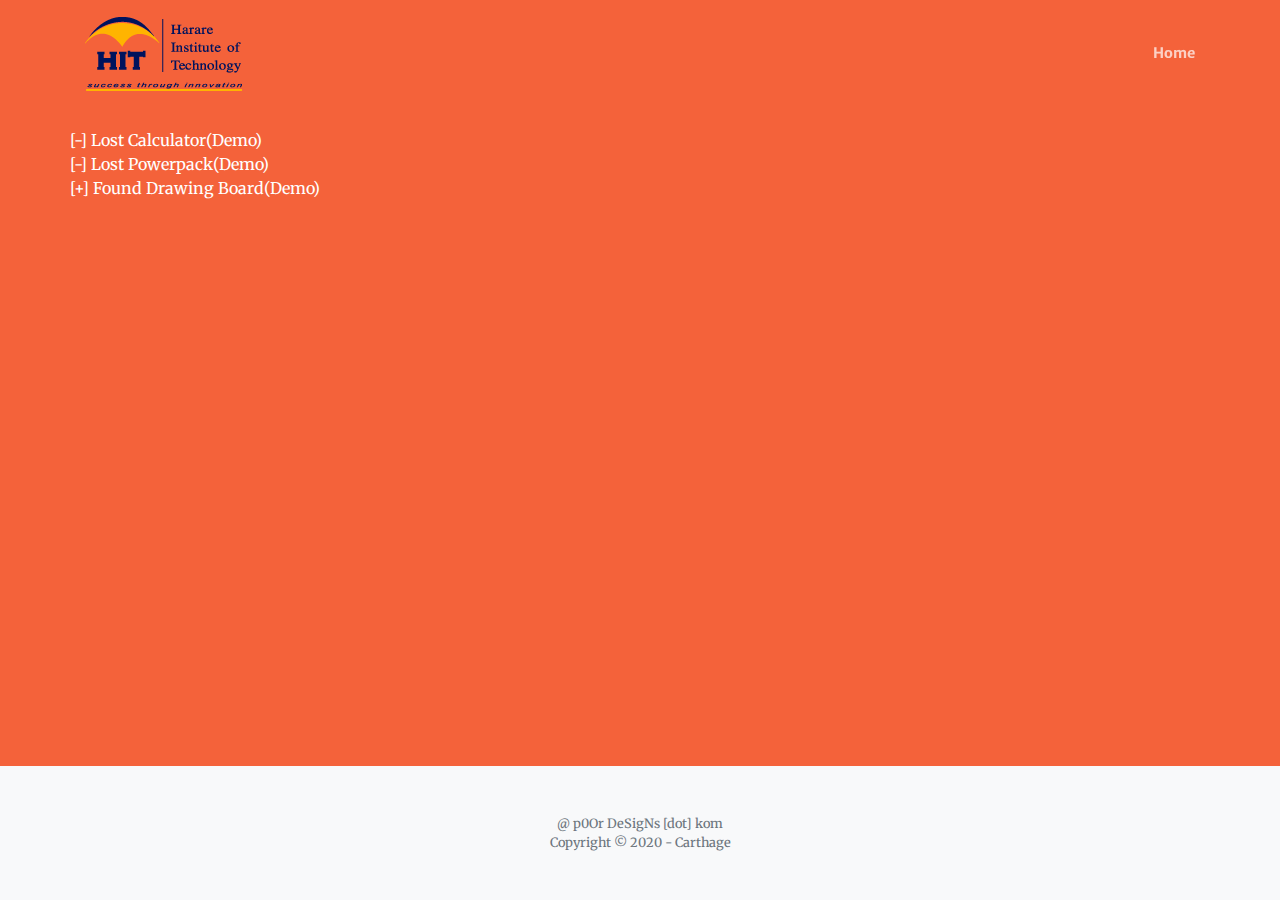
==== commit 3b0ee59b: "new changes" ====
--- a/lostAndFound.html
+++ b/lostAndFound.html
@@ -1,39 +1,38 @@
 <!DOCTYPE html>
 <html lang="en">
 
-<head>
+	<head>
 
-	<meta charset="utf-8">
-	<meta http-equiv="X-UA-Compatible" content="IE-edge">
-	<meta name="viewport" content="width=device-width, initial-scale=1, shrink-to-fit=no">
-	<meta name="description" content="Courses Page">
-	<meta name="author" content="tatmush">
+		<meta charset="utf-8">
+		<meta http-equiv="X-UA-Compatible" content="IE-edge">
+		<meta name="viewport" content="width=device-width, initial-scale=1, shrink-to-fit=no">
+		<meta name="description" content="Courses Page">
+		<meta name="author" content="tatmush">
 
-	<title>Just For Fun</title>
+		<title>Just For Fun</title>
 
-	<!-- favicon -->
-	<link rel='icon' href="img/favicon.png" type='image/x-icon'/ >
+		<!-- favicon -->
+		<link rel='icon' href="img/<!-- Coming soon -->" type='image/x-icon'/ >
 
-	<!-- Font Awesome Icons -->
-	<link href="vendor/fontawesome-free/css/all.min.css" rel="stylesheet" type="text/css">
-	<link href="https://fontawesome.github.io/Font-Awesome/assets/font-awesome/css/font-awesome.css" rel="stylesheet">
-	<link rel="stylesheet" href="https://cdnjs.cloudflare.com/ajax/libs/font-awesome/4.7.0/css/font-awesome.min.css">
+		<!-- Font Awesome Icons -->
+		<link href="vendor/fontawesome-free/css/all.min.css" rel="stylesheet" type="text/css">
+		<link href="https://fontawesome.github.io/Font-Awesome/assets/font-awesome/css/font-awesome.css" rel="stylesheet">
+		<link rel="stylesheet" href="https://cdnjs.cloudflare.com/ajax/libs/font-awesome/4.7.0/css/font-awesome.min.css">
 
-	<!-- Google Fonts -->
-	<link href="https://fonts.googleapis.com/css?family=Merriweather+Sans:400,700" rel="stylesheet">
-	<link href='https://fonts.googleapis.com/css?family=Merriweather:400,300,300italic,400italic,700,700italic' rel='stylesheet' type='text/css'>
+		<!-- Google Fonts -->
+		<link href="https://fonts.googleapis.com/css?family=Merriweather+Sans:400,700" rel="stylesheet">
+		<link href='https://fonts.googleapis.com/css?family=Merriweather:400,300,300italic,400italic,700,700italic' rel='stylesheet' type='text/css'>
 
-	<!-- Plugin CSS -->
-	<link href="vendor/magnific-popup/magnific-popup.css" rel="stylesheet">
+		<!-- Plugin CSS -->
+		<link href="vendor/magnific-popup/magnific-popup.css" rel="stylesheet">
 
-	<!-- Theme CSS - Includes Bootstrap -->
-	<link href="css/creative.min.css" rel="stylesheet">
-	<link rel="stylesheet" href="css/style.css">
-	<link rel="stylesheet" type="text/css" href="css/bubbles.css">
+		<!-- Theme CSS - Includes Bootstrap -->
+		<link href="css/creative.min.css" rel="stylesheet">
+		<link rel="stylesheet" href="css/style.css">
 
-</head>
+	</head>
 
-<body id="page-top" >
+<body id="page-top" style="background-color: #f4623a;">
 
 	<!-- Navigation -->
 	<nav class="navbar navbar-expand-lg navbar-light fixed-top py-3" id="mainNav">
@@ -52,159 +51,136 @@
 		</div>
 	</nav>
 
-	<div class="container h-100">
-  		<div class="row h-100 align-items-center justify-content-center text-center">
-  			<div class="col-lg-8 align-self-baseline">
-  				<div id="background-wrap">
-			    	<div id="b1" class="bubble x1"></div>
-					    <div class="bubble x2"></div>
-					    <div class="bubble x3"></div>
-					    <div class="bubble x4"></div>
-					    <div class="bubble x5"></div>
-					    <div class="bubble x6"></div>
-					    <div class="bubble x7"></div>
-					    <div class="bubble x8"></div>
-					    <div class="bubble x9"></div>
-					    <div class="bubble x10"></div>
-				</div>
+	<!-- Note! A direct CSS selector selecting the link tag in style.css:113 -->
+	<section class="page-section">
+		<div class="container">
+			<div class="row">
+				<ul>
+					
+					<li><a href="#" data-toggle="modal" data-target="#myModal">[-] Lost Calculator(Demo)</a></li>
+					<li><a href="#" data-toggle="modal" data-target="#myModal1">[-] Lost Powerpack(Demo)</a></li>
+					<li><a href="#" data-toggle="modal" data-target="#myModal3">[+] Found Drawing Board(Demo)</a></li>
+				</ul>
+			</div>
+		</div>
+	</section>
 
-  			</div>
+	
+	<!-- Modals start here -->
+	<div class="modal fade modalClass" id="myModal">
+		<div class="modal-dialog modal-dialog-centered">
+		<div class="modal-content">
 
-  			<div id="background-wrap1">
-  				<div class="bubbleNotFound" style="position: absolute; left: 500px; top: 500px;">
-  					<a href="#" data-toggle="modal" data-target="#myModal">sharp<br>calculator</a>
-  				</div>
+			<!-- Modal Header -->
+			<div class="modal-header">
+			<h4 class="modal-title">Missing sharp calculator</h4>
+			<button type="button" class="close" data-dismiss="modal">&times;</button>
+			</div>
 
-  				<div class="bubbleNotFound" style="position: absolute; left: 300px; top: 300px;">
-  					<a href="#" data-toggle="modal" data-target="#myModal1">dell<br>powerpack</a>
-  				</div>
+			<!-- Modal body -->
+			<div class="modal-body">
+			<p>I lost my sharp calculator around the library area</p>
+			<p>If found please call +263 xxx xxx xxx</p>
+			</div>
 
-  				<div class="bubbleNotFound" style="position: absolute; left: 900px; top: 200px;">
-  					<a href="#" data-toggle="modal" data-target="#myModal2">sharp<br>calculator</a>
-  				</div>
+			<!-- Modal footer -->
+			<div class="modal-footer">
+			<button type="button" class="btn btn-danger" data-dismiss="modal">Close</button>
+			</div>
 
-  				<div class="bubbleFound" style="position: absolute; left: 530px; top: 100px;">
-  					<a href="#" data-toggle="modal" data-target="#myModal3">drawing<br>board</a>
-  				</div>
+		</div>
+		</div>
+	</div>
+
+	<div class="modal fade modalClass" id="myModal1">
+		<div class="modal-dialog modal-dialog-centered">
+		<div class="modal-content">
+
+			<!-- Modal Header -->
+			<div class="modal-header">
+			<h4 class="modal-title">Missing dell powerpack</h4>
+			<button type="button" class="close" data-dismiss="modal">&times;</button>
+			</div>
+
+			<!-- Modal body -->
+			<div class="modal-body">
+			<p>I lost my dell powerpack around the library area</p>
+			<p>If found please call +263 xxx xxx xxx</p>
+			</div>
+
+			<!-- Modal footer -->
+			<div class="modal-footer">
+			<button type="button" class="btn btn-danger" data-dismiss="modal">Close</button>
+			</div>
+
+		</div>
+		</div>
+	</div>
+
+	<div class="modal fade modalClass" id="myModal2">
+		<div class="modal-dialog modal-dialog-centered">
+		<div class="modal-content">
+
+			<!-- Modal Header -->
+			<div class="modal-header">
+			<h4 class="modal-title">Found Drawing Board</h4>
+			<button type="button" class="close" data-dismiss="modal">&times;</button>
+			</div>
+
+			<!-- Modal body -->
+			<div class="modal-body">
+			<p>I found a drawing board around the library area</p>
+			<p>If found please call +263 xxx xxx xxx</p>
+			</div>
+
+			<!-- Modal footer -->
+			<div class="modal-footer">
+			<button type="button" class="btn btn-danger" data-dismiss="modal">Close</button>
+			</div>
+
+		</div>
+		</div>
+	</div>
+
+	<div class="modal fade modalClass" id="myModal3" >
+		<div class="modal-dialog modal-dialog-centered">
+		<div class="modal-content">
+
+			<!-- Modal Header -->
+			<div class="modal-header">
+			<h4 class="modal-title">Found drawing board</h4>
+			<button type="button" class="close" data-dismiss="modal">&times;</button>
+			</div>
+
+			<!-- Modal body -->
+			<div class="modal-body">
+			<p>Found a drawing board around the canteen area</p>
+			<p>call +263 xxx xxx xxx</p>
+			</div>
+
+			<!-- Modal footer -->
+			<div class="modal-footer">
+			<button type="button" class="btn btn-danger" data-dismiss="modal">Close</button>
+			</div>
+
+		</div>
+		</div>
+	</div>
+
+	<!-- Footer -->
+	<footer class="bg-light py-5 footer">
+		<div class="container">
+			<div class="small text-center text-muted">@ p0Or DeSigNs [dot] kom</div>
+			<!-- Contact us for contract work on this page! -->
+			<div class="small text-center text-muted">Copyright &copy; 2020 - Carthage</div>
+
+		</div>
+	</footer>
 
 
-			</div>
-  		</div>
-
-  		<!-- Modals start here -->
-  		<div class="modal fade modalClass" id="myModal" style="background-image: url('balloon-eye-iris.jpg'); background-size: cover;" >
-		  <div class="modal-dialog modal-dialog-centered">
-		    <div class="modal-content">
-
-		      <!-- Modal Header -->
-		      <div class="modal-header">
-		        <h4 class="modal-title">Missing sharp calculator</h4>
-		        <button type="button" class="close" data-dismiss="modal">&times;</button>
-		      </div>
-
-		      <!-- Modal body -->
-		      <div class="modal-body">
-		        <p>I lost my sharp calculator around the library area</p>
-		        <p>If found please call +263 xxx xxx xxx</p>
-		      </div>
-
-		      <!-- Modal footer -->
-		      <div class="modal-footer">
-		        <button type="button" class="btn btn-danger" data-dismiss="modal">Close</button>
-		      </div>
-
-		    </div>
-		  </div>
-		</div>
-
-		<div class="modal fade modalClass" id="myModal1" style="background-image: url('balloon-eye-iris.jpg'); background-size: cover;" >
-		  <div class="modal-dialog modal-dialog-centered">
-		    <div class="modal-content">
-
-		      <!-- Modal Header -->
-		      <div class="modal-header">
-		        <h4 class="modal-title">Missing dell powerpack</h4>
-		        <button type="button" class="close" data-dismiss="modal">&times;</button>
-		      </div>
-
-		      <!-- Modal body -->
-		      <div class="modal-body">
-		        <p>I lost my dell powerpack around the library area</p>
-		        <p>If found please call +263 xxx xxx xxx</p>
-		      </div>
-
-		      <!-- Modal footer -->
-		      <div class="modal-footer">
-		        <button type="button" class="btn btn-danger" data-dismiss="modal">Close</button>
-		      </div>
-
-		    </div>
-		  </div>
-		</div>
-
-		<div class="modal fade modalClass" id="myModal2" style="background-image: url('balloon-eye-iris.jpg'); background-size: cover;" >
-		  <div class="modal-dialog modal-dialog-centered">
-		    <div class="modal-content">
-
-		      <!-- Modal Header -->
-		      <div class="modal-header">
-		        <h4 class="modal-title">Missing dell powerpack</h4>
-		        <button type="button" class="close" data-dismiss="modal">&times;</button>
-		      </div>
-
-		      <!-- Modal body -->
-		      <div class="modal-body">
-		        <p>I lost my dell powerpack around the library area</p>
-		        <p>If found please call +263 xxx xxx xxx</p>
-		      </div>
-
-		      <!-- Modal footer -->
-		      <div class="modal-footer">
-		        <button type="button" class="btn btn-danger" data-dismiss="modal">Close</button>
-		      </div>
-
-		    </div>
-		  </div>
-		</div>
-
-		<div class="modal fade modalClass" id="myModal3" style="background-image: url('balloon-eye-iris.jpg'); background-size: cover;" >
-		  <div class="modal-dialog modal-dialog-centered">
-		    <div class="modal-content">
-
-		      <!-- Modal Header -->
-		      <div class="modal-header">
-		        <h4 class="modal-title">Found drawing board</h4>
-		        <button type="button" class="close" data-dismiss="modal">&times;</button>
-		      </div>
-
-		      <!-- Modal body -->
-		      <div class="modal-body">
-		        <p>Found a drawing board around the canteen area</p>
-		        <p>call +263 xxx xxx xxx</p>
-		      </div>
-
-		      <!-- Modal footer -->
-		      <div class="modal-footer">
-		        <button type="button" class="btn btn-danger" data-dismiss="modal">Close</button>
-		      </div>
-
-		    </div>
-		  </div>
-		</div>
-
-
-  	</div>
-
-
-	<!-- <script src="vendor/jquery-easing/jquery.easing.min.js"></script>
-	<script src="vendor/bootstrap/js/bootstrap.bundle.min.js"></script>
-
-	<script src="vendor/magnific-popup/jquery.magnific-popup.min.js"></script>
- -->
  	<script src="https://code.jquery.com/jquery-3.2.1.slim.min.js" integrity="sha384-KJ3o2DKtIkvYIK3UENzmM7KCkRr/rE9/Qpg6aAZGJwFDMVNA/GpGFF93hXpG5KkN" crossorigin="anonymous"></script>
 	<script src="https://cdnjs.cloudflare.com/ajax/libs/popper.js/1.12.9/umd/popper.min.js" integrity="sha384-ApNbgh9B+Y1QKtv3Rn7W3mgPxhU9K/ScQsAP7hUibX39j7fakFPskvXusvfa0b4Q" crossorigin="anonymous"></script>
 	<script src="https://maxcdn.bootstrapcdn.com/bootstrap/4.0.0/js/bootstrap.min.js" integrity="sha384-JZR6Spejh4U02d8jOt6vLEHfe/JQGiRRSQQxSfFWpi1MquVdAyjUar5+76PVCmYl" crossorigin="anonymous"></script>
-	<!-- Custom scripts for this template -->
 	
 	<script>
 		$("#menu-toggle").click(function(e) {
--- a/css/style.css
+++ b/css/style.css
@@ -89,4 +89,26 @@
   right: 0;
   background: #6c757d;
   border-radius: 100%;
+}
+
+p, ul, li {
+  padding: 0;
+}
+
+.card-body h3 {
+  padding: 0;
+}
+
+/* Footer class in Lost and Found page */
+.footer {
+  position: fixed;
+  left: 0;
+  bottom: 0;
+  width: 100%;
+  color: white;
+  text-align: center;
+}
+
+section div div ul li a {
+  color: white;
 }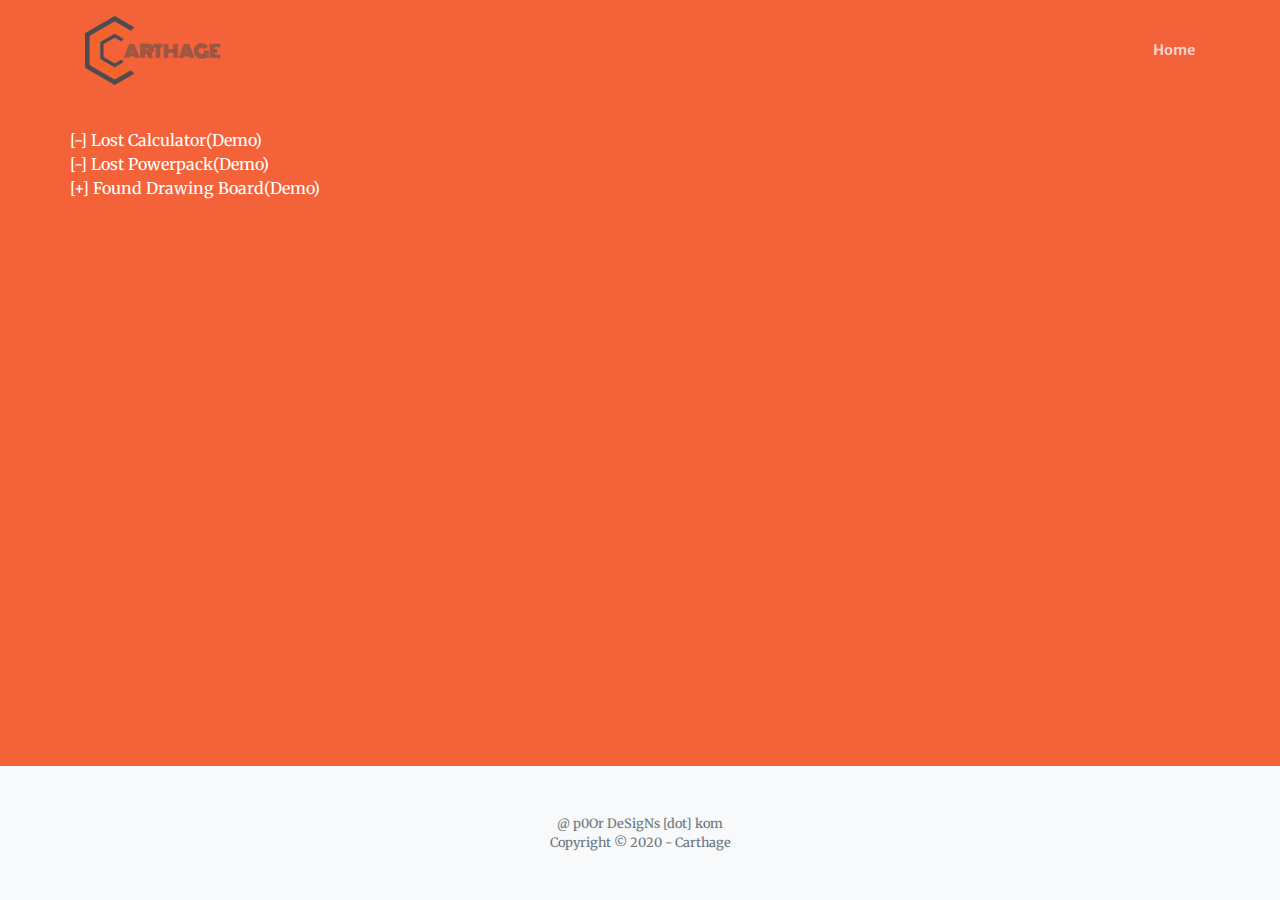
==== commit 77d57011: "added new carthage logo" ====
--- a/lostAndFound.html
+++ b/lostAndFound.html
@@ -9,7 +9,7 @@
 		<meta name="description" content="Courses Page">
 		<meta name="author" content="tatmush">
 
-		<title>Just For Fun</title>
+		<title>Carthage</title>
 
 		<!-- favicon -->
 		<link rel='icon' href="img/<!-- Coming soon -->" type='image/x-icon'/ >
@@ -37,7 +37,7 @@
 	<!-- Navigation -->
 	<nav class="navbar navbar-expand-lg navbar-light fixed-top py-3" id="mainNav">
 		<div class="container">
-			<a class="navbar-image js-scroll-trigger" href="#page-top"><img src="img/HIT_logo.png"></a>
+			<a class="navbar-image js-scroll-trigger" href="#page-top"><img src="img/carthage_logo.png"></a>
 			<a class="navbar-brand js-scroll-trigger" href="#page-top"></a>
 			<button class="navbar-toggler navbar-toggler-right" type="button" data-toggle="collapse" data-target="#navbarResponsive" aria-controls="navbarResponsive" aria-expanded="false" aria-label="Toggle navigation">
 				<span class="navbar-toggler-icon"></span>
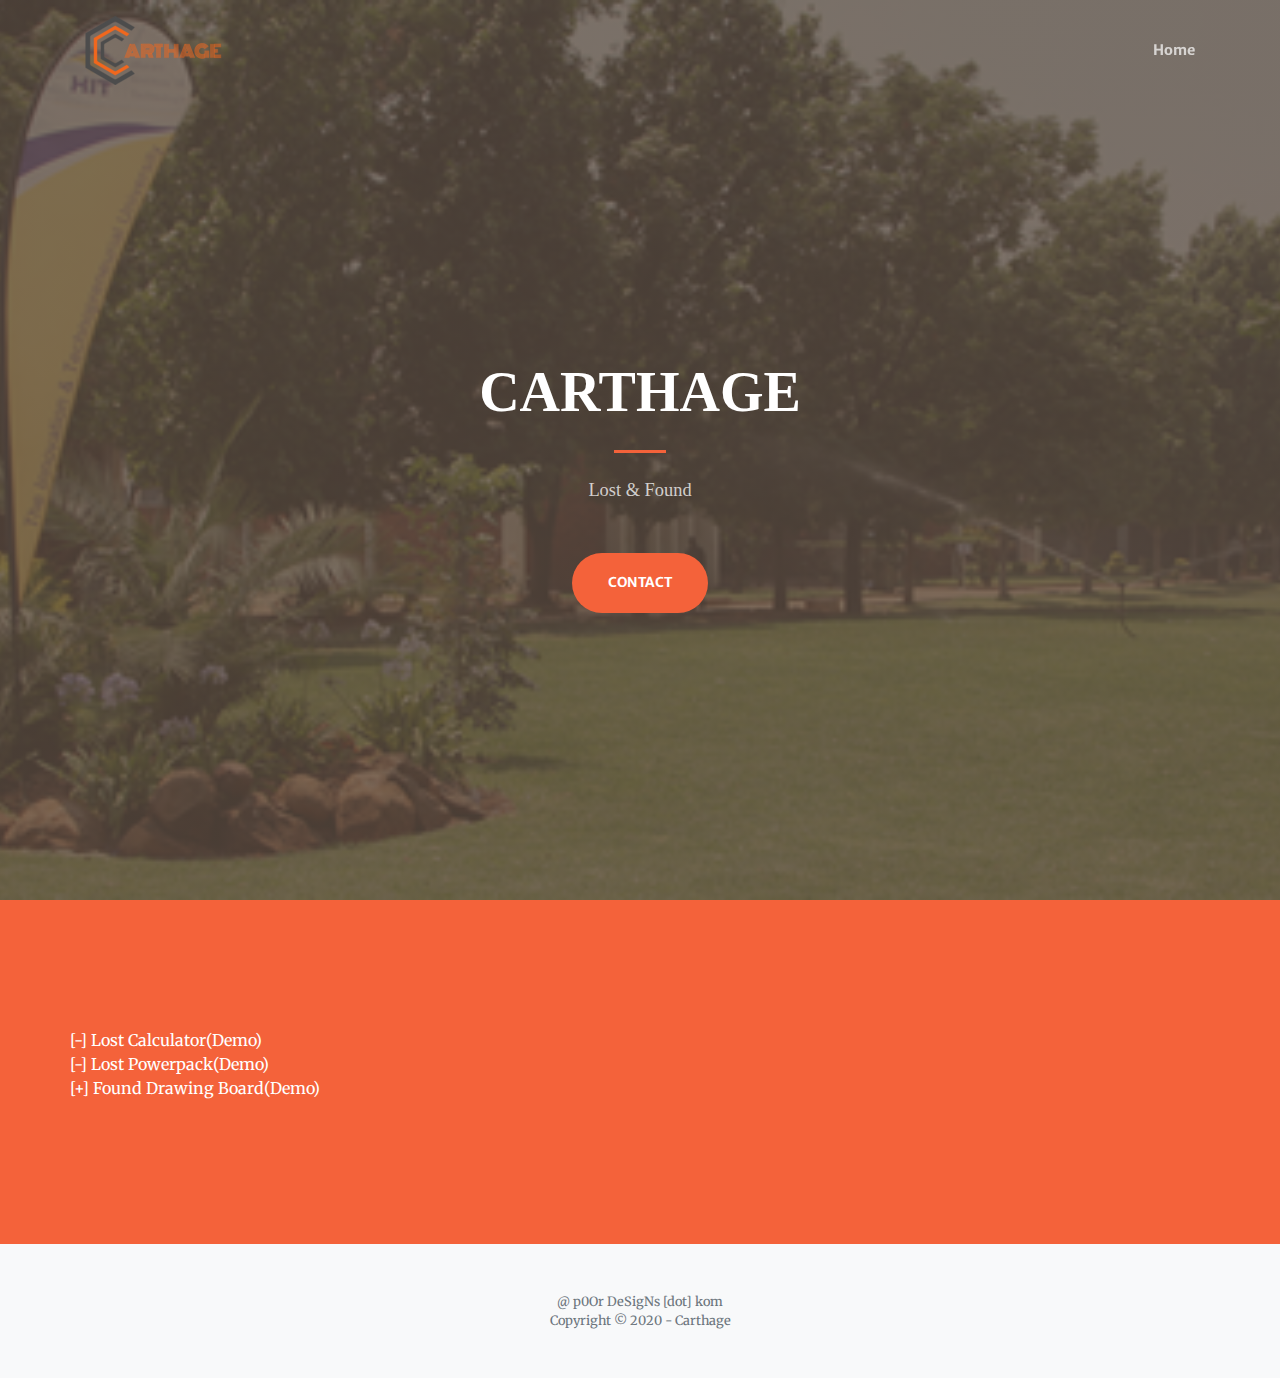
==== commit cb78c5d2: "added niwemi designers tooltip" ====
--- a/lostAndFound.html
+++ b/lostAndFound.html
@@ -12,7 +12,7 @@
 		<title>Carthage</title>
 
 		<!-- favicon -->
-		<link rel='icon' href="img/<!-- Coming soon -->" type='image/x-icon'/ >
+		<link rel='icon' href="img/favicon.ico" type='image/x-icon'/ >
 
 		<!-- Font Awesome Icons -->
 		<link href="vendor/fontawesome-free/css/all.min.css" rel="stylesheet" type="text/css">
@@ -51,6 +51,21 @@
 		</div>
 	</nav>
 
+	<header class="masthead">
+		<div class="container h-100">
+			<div class="row h-100 align-items-center justify-content-center text-center">
+				<div class="col-lg-10 align-self-end">
+					<h1 class="text-uppercase text-white font-weight-bold" style="font-family: Monoton;">Carthage</h1>
+					<hr class="divider my-4">
+				</div>
+				<div class="col-lg-8 align-self-baseline">
+					<p class="text-white-75 font-weight-light mb-5" style="font-family: Monoton;">Lost & Found</p>
+					<a class="btn btn-primary btn-xl js-scroll-trigger" href="#advertise">Contact</a>
+				</div>
+			</div>
+		</div>
+    </header>
+
 	<!-- Note! A direct CSS selector selecting the link tag in style.css:113 -->
 	<section class="page-section">
 		<div class="container">
--- a/css/style.css
+++ b/css/style.css
@@ -99,16 +99,6 @@
   padding: 0;
 }
 
-/* Footer class in Lost and Found page */
-.footer {
-  position: fixed;
-  left: 0;
-  bottom: 0;
-  width: 100%;
-  color: white;
-  text-align: center;
-}
-
 section div div ul li a {
   color: white;
 }